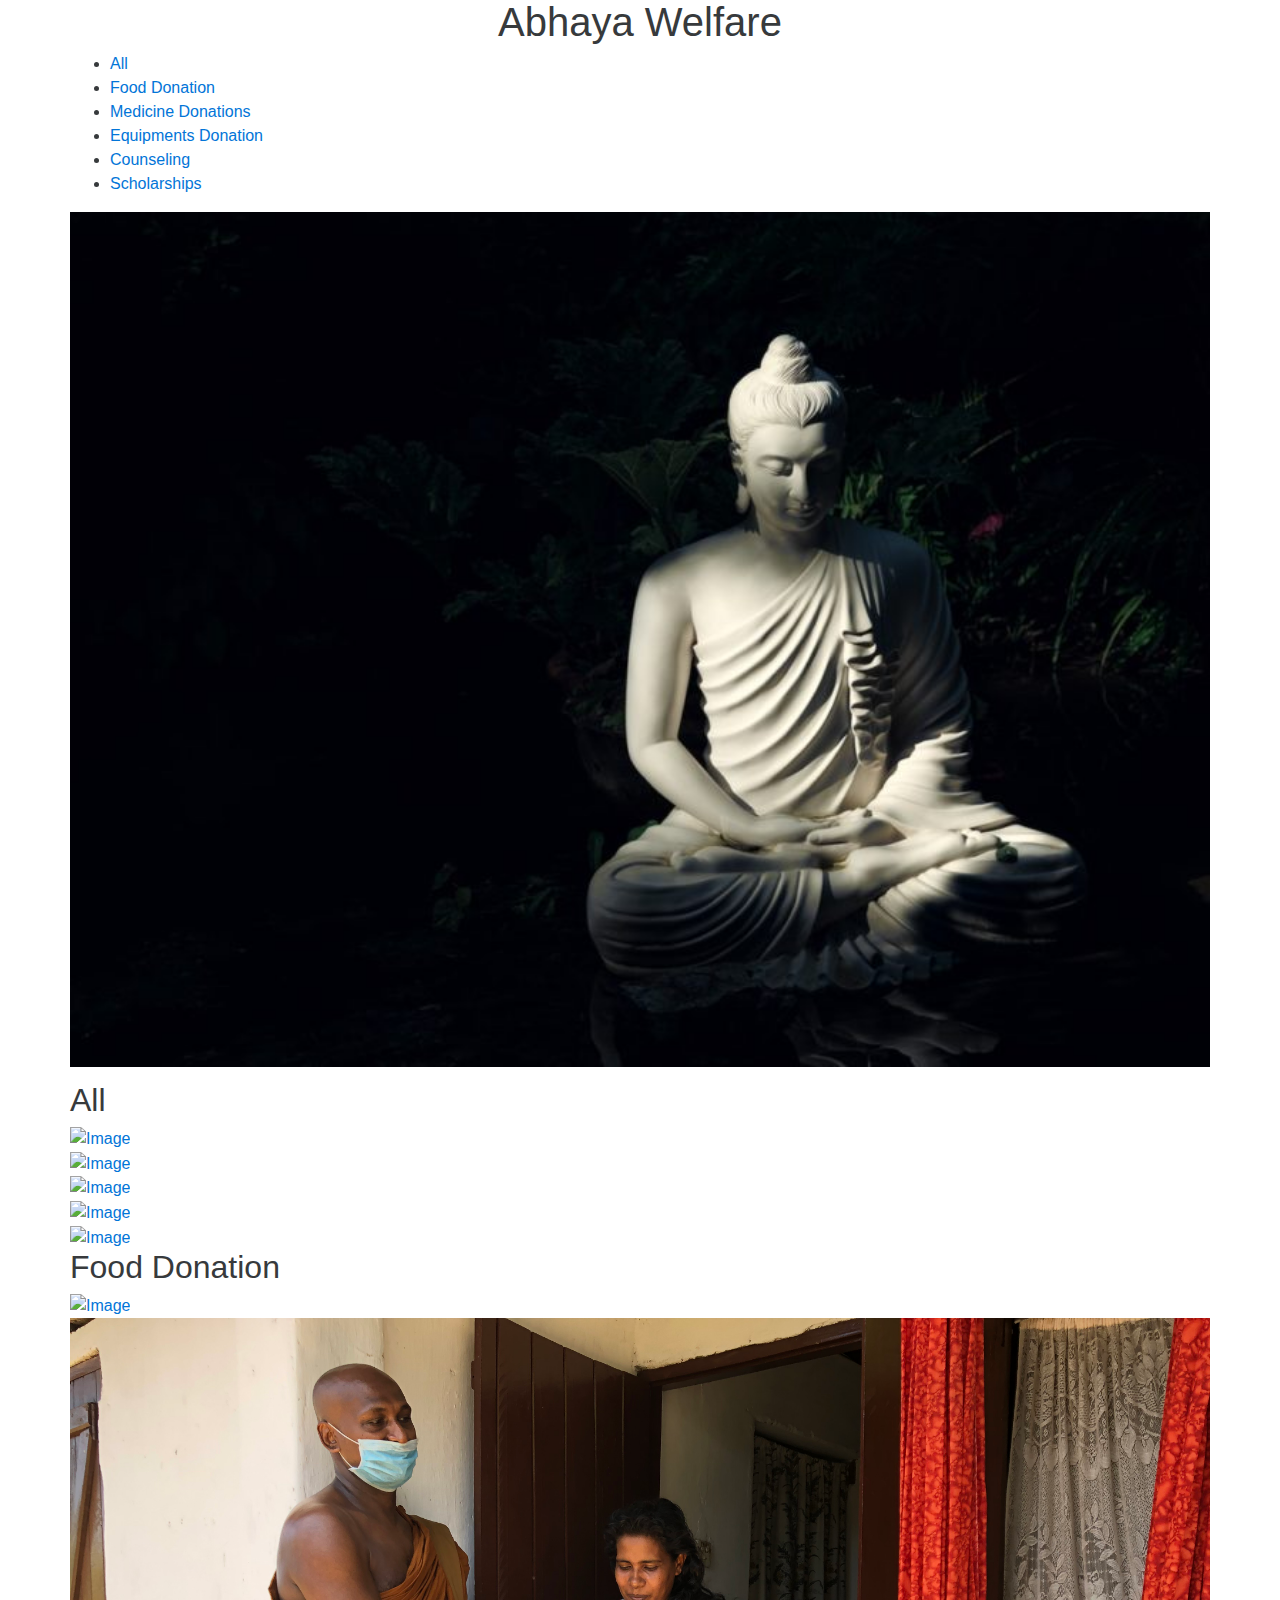
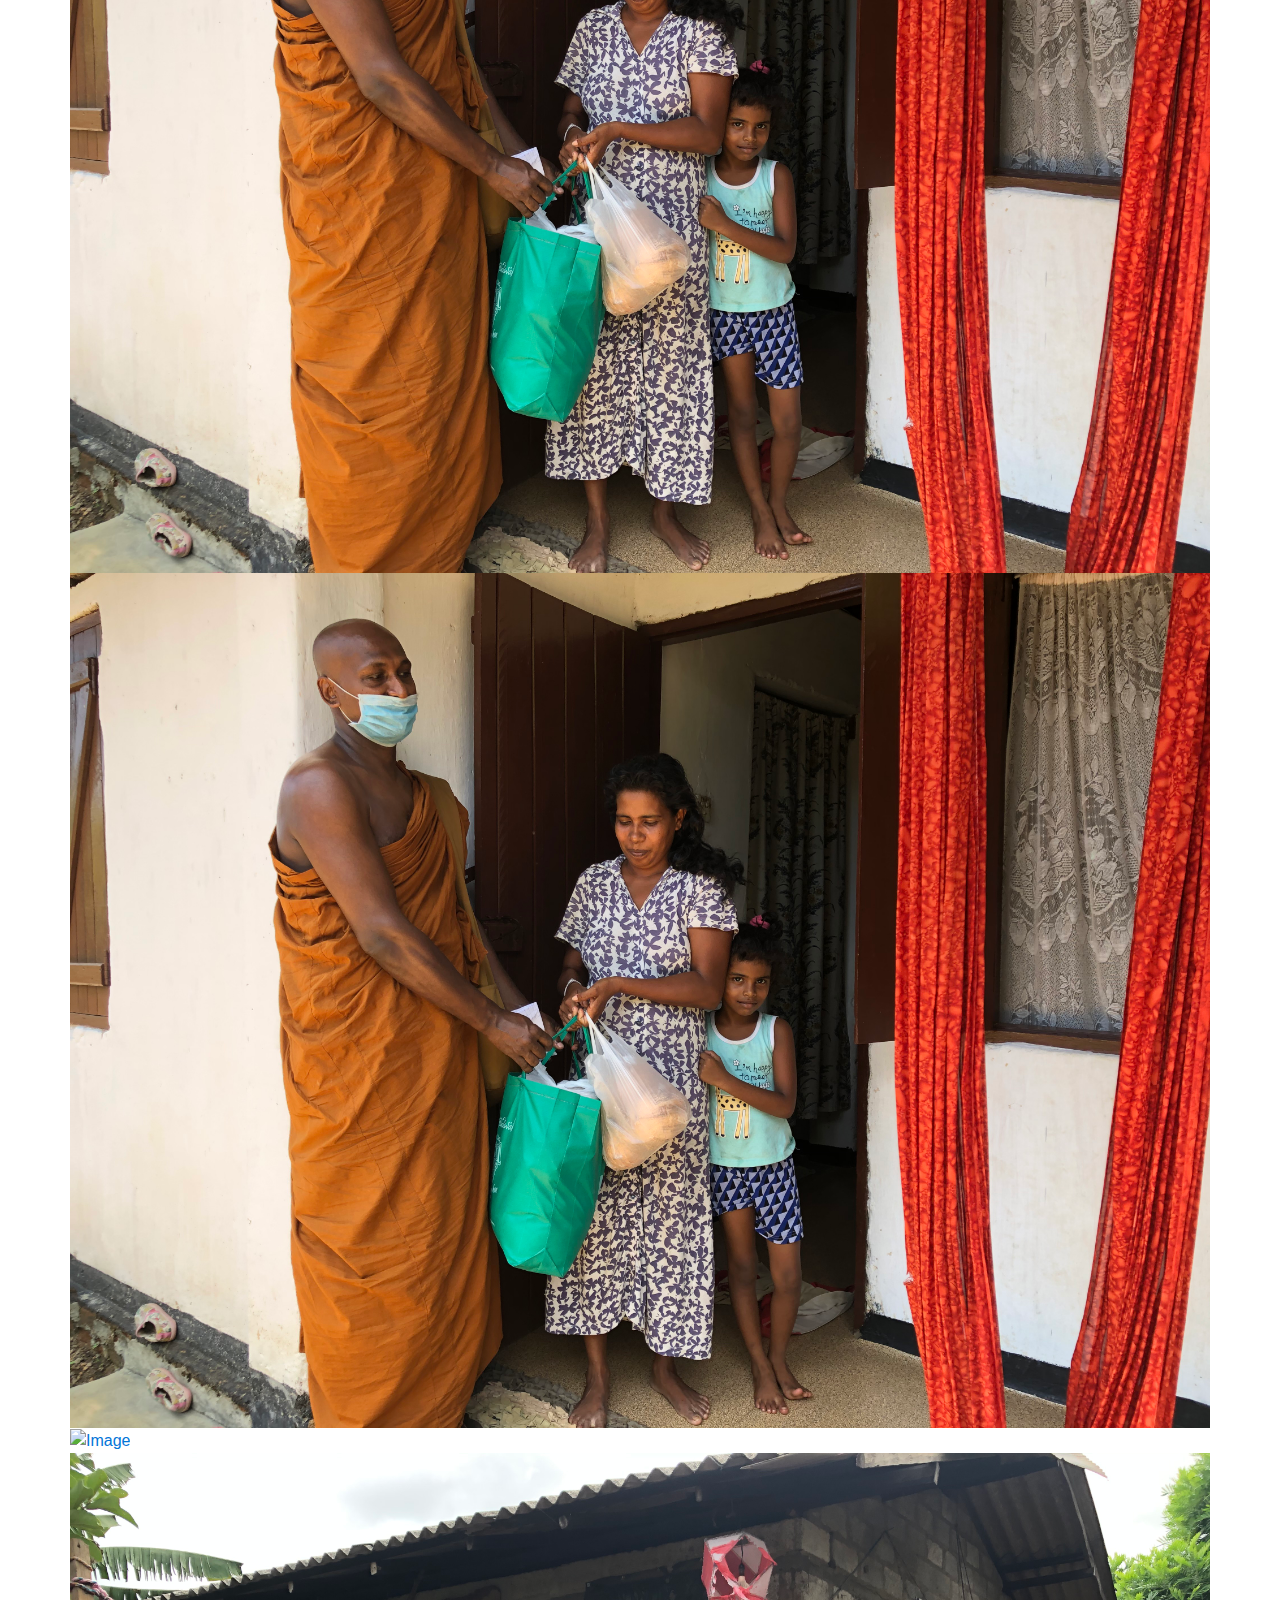
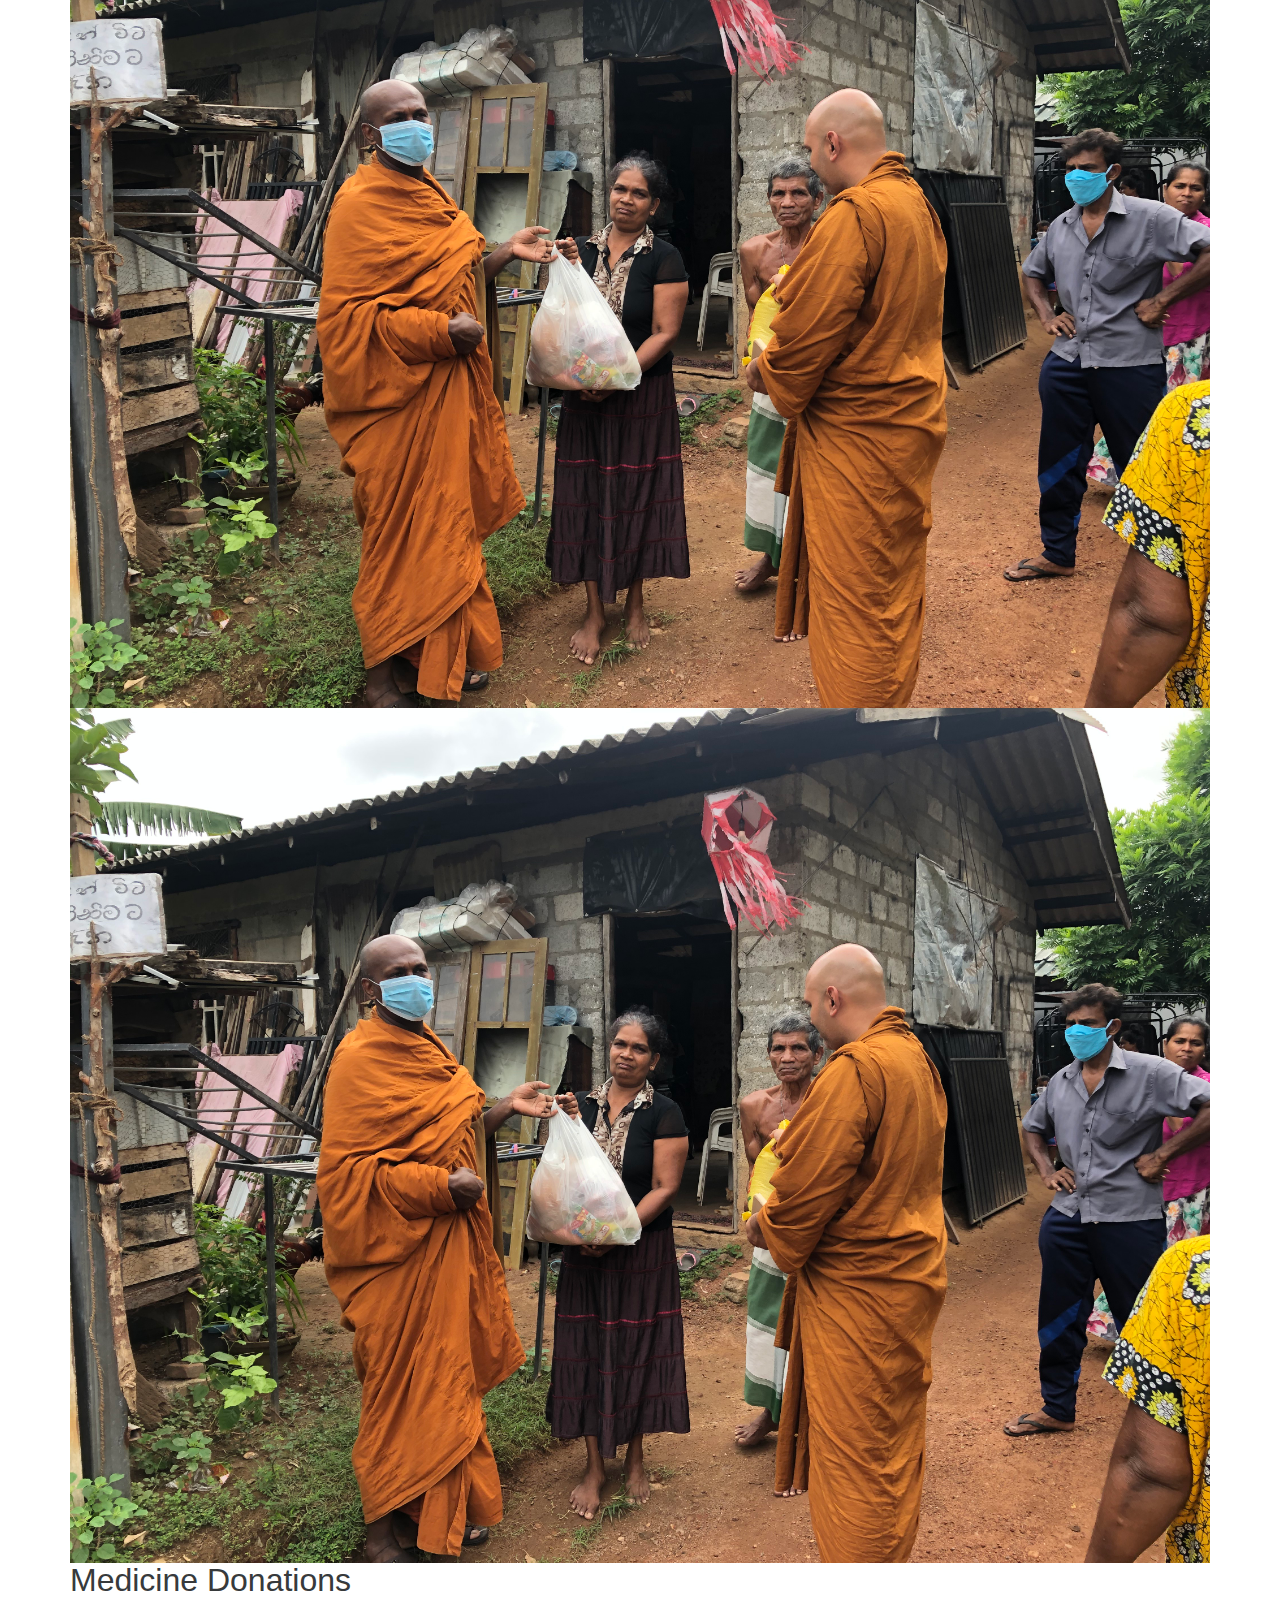
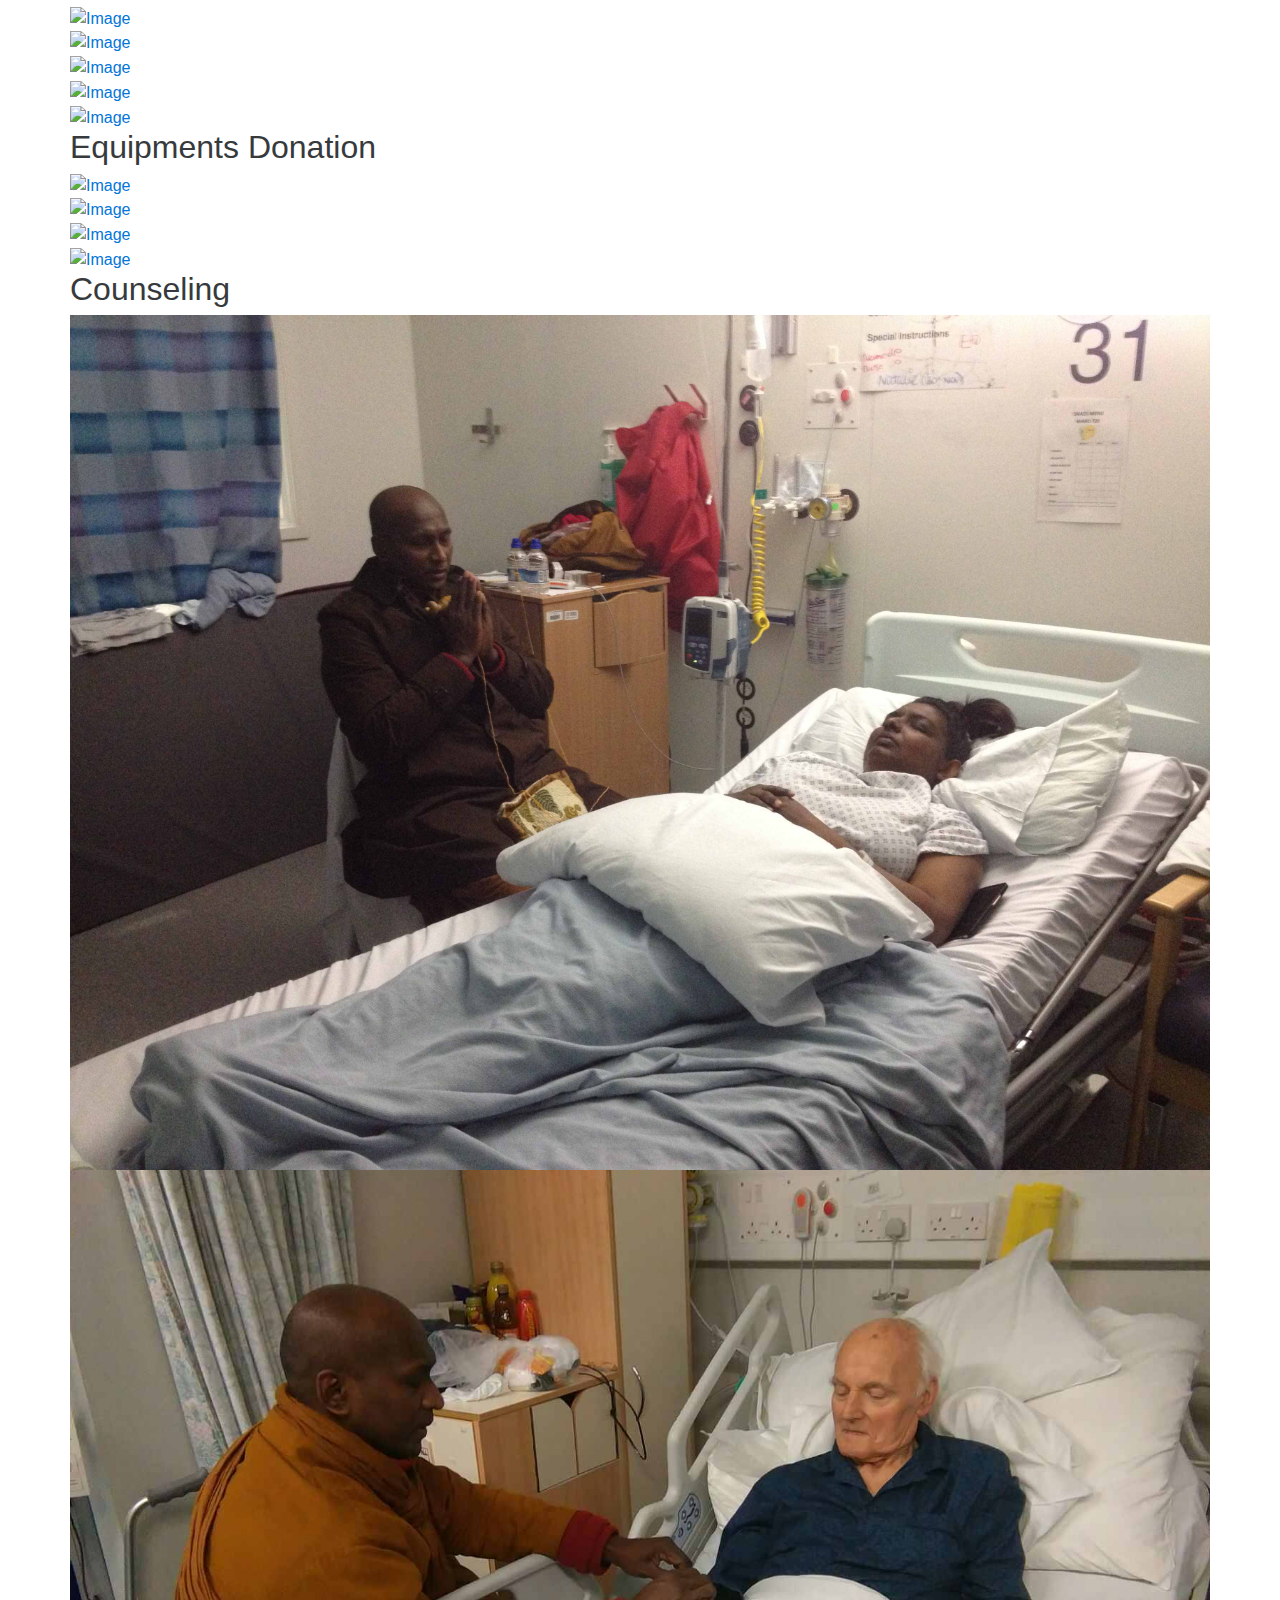
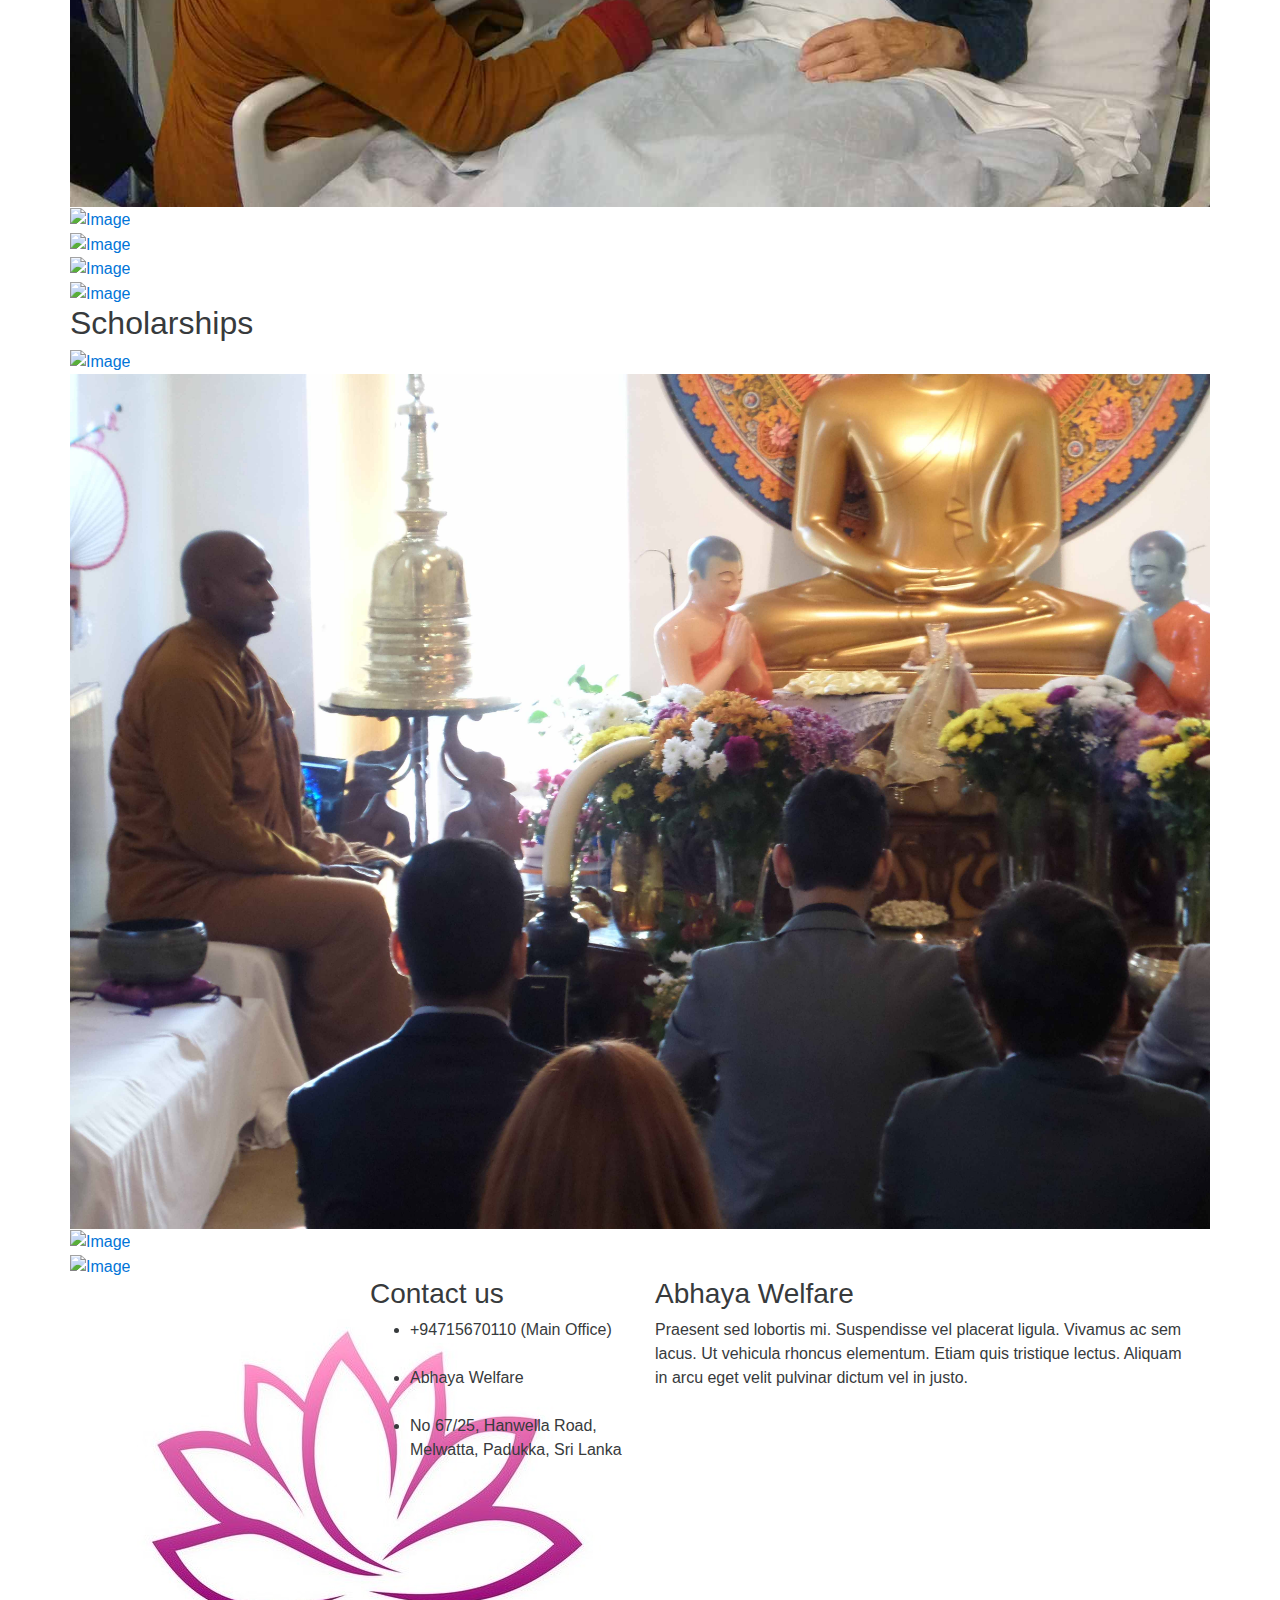
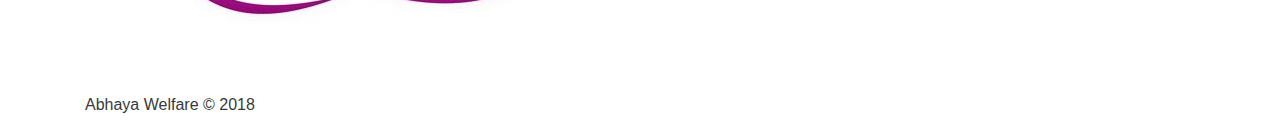
==== gal/index.html @ 3f602002 "gallery page" ====
<!DOCTYPE html>
<html>
<head>
    <meta charset="utf-8">
    <meta http-equiv="X-UA-Compatible" content="IE=edge">
    <meta name="viewport" content="width=device-width, initial-scale=1">

    <title>Abhaya-Welfare_gallery</title>
<!--
Neaty HTML Template
http://www.templatemo.com/tm-501-neaty
-->
    <!-- load stylesheets -->
    <link rel="stylesheet" href="https://fonts.googleapis.com/css?family=Open+Sans:300,400">  <!-- Google web font "Open Sans" -->
    <link rel="stylesheet" href="css/bootstrap.min.css">                                      <!-- Bootstrap style -->
    <link rel="stylesheet" href="css/magnific-popup.css">                                <!-- Magnific pop up style, http://dimsemenov.com/plugins/magnific-popup/ -->
    <link rel="stylesheet" href="E:\Abaya-welfare-main\Abaya_welfare\assets\css\style.css">
    <link rel="stylesheet" href="css/templatemo-style">  
    <link rel='stylesheet' href="assets/css/font-awesome.min.css"/>                                    <!-- Templatemo style -->

    <!-- HTML5 shim and Respond.js for IE8 support of HTML5 elements and media queries -->
    <!-- WARNING: Respond.js doesn't work if you view the page via file:// -->
        <!--[if lt IE 9]>
          <script src="https://oss.maxcdn.com/html5shiv/3.7.2/html5shiv.min.js"></script>
          <script src="https://oss.maxcdn.com/respond/1.4.2/respond.min.js"></script>
          <![endif]-->
</head>
    <body>        
        <div class="container">
            <div class="row">
                <div class="tm-left-right-container">
                    <!-- Left column: logo and menu -->
                    <div class="tm-blue-bg tm-left-column">                        
                        <div class="tm-logo-div text-xs-center">
                            <h1 class="tm-site-name">Abhaya Welfare</h1>
                        </div>
                        <nav class="tm-main-nav">
                            <ul class="tm-main-nav-ul">
                                <li class="tm-nav-item">
                                    <a href="#all" class="tm-nav-item-link">All</a>
                                </li>
                                <li class="tm-nav-item">
                                    <a href="#fd" class="tm-nav-item-link">Food Donation</a>
                                </li>
                                <li class="tm-nav-item">
                                    <a href="#md" class="tm-nav-item-link">Medicine Donations</a>
                                </li>
                                <li class="tm-nav-item">
                                    <a href="#ed" class="tm-nav-item-link">Equipments Donation</a>
                                </li>
                                <li class="tm-nav-item">
                                    <a href="#Counseling" class="tm-nav-item-link">Counseling</a>
                                </li>
                                <li class="tm-nav-item">
                                    <a href="#Scholrships" class="tm-nav-item-link">Scholarships</a>
                                </li>
                            </ul>
                        </nav>                                         
                    </div> <!-- Left column: logo and menu -->
                    
                    <!-- Right column: content -->
                    <div class="tm-right-column">
                        <figure>
                            <img src="img/b2.jpg" alt="Header image" class="img-fluid" style="height: 100%; width: 100%;">    
                        </figure>

                        <div class="tm-content-div">
                            <!-- Welcome section -->
                            <section id="all" class="tm-section">
                                <header><h2 class="tm-blue-text tm-section-title tm-margin-b-30">All</h2></header>
                                <div class="tm-gallery-container tm-gallery-1">
                                    <div class="tm-img-container tm-img-container-1">
                                        <a href="img/d1.jpg"><img src="img/d1.jpg" alt="Image" class="img-fluid tm-img-tn"></a>    
                                    </div>
                                    <div class="tm-img-container tm-img-container-1">
                                        <a href="img/d2.jpg"><img src="img/d2.jpg" alt="Image" class="img-fluid tm-img-tn"></a>    
                                    </div>
                                    <div class="tm-img-container tm-img-container-1">
                                        <a href="img/d3.jpg"><img src="img/d3.jpg" alt="Image" class="img-fluid tm-img-tn"></a>    
                                    </div>
                                    <div class="tm-img-container tm-img-container-1">
                                        <a href="img/d4.jpg"><img src="img/d4.jpg" alt="Image" class="img-fluid tm-img-tn"></a>    
                                    </div>
                                    <div class="tm-img-container tm-img-container-1">
                                        <a href="img/d5.jpg"><img src="img/d5.jpg" alt="Image" class="img-fluid tm-img-tn"></a>    
                                    </div>                                    
                                </div>
                            </section>

                            <!-- About section -->
                            <section id="fd" class="tm-section">
                                <header><h2 class="tm-blue-text tm-section-title tm-margin-b-30">Food Donation</h2></header>
                                <div class="tm-gallery-container tm-gallery-1">
                                    <div class="tm-img-container tm-img-container-1">
                                        <a href="img/d1.jpg"><img src="img/d1.jpg" alt="Image" class="img-fluid tm-img-tn"></a>    
                                    </div>
                                    <div class="tm-img-container tm-img-container-1">
                                        <a href="img/d2.JPG"><img src="img/d3.JPG" alt="Image" class="img-fluid tm-img-tn"></a>    
                                    </div>
                                    <div class="tm-img-container tm-img-container-1">
                                        <a href="img/d3.JPG"><img src="img/d3.JPG" alt="Image" class="img-fluid tm-img-tn"></a>    
                                    </div>
                                    <div class="tm-img-container tm-img-container-1">
                                        <a href="img/d4.JPG"><img src="img/d4.JPG" alt="Image" class="img-fluid tm-img-tn"></a>    
                                    </div>
                                    <div class="tm-img-container tm-img-container-1">
                                        <a href="img/d5.JPG"><img src="img/d5.JPG" alt="Image" class="img-fluid tm-img-tn"></a>    
                                    </div>   
                                    <div class="tm-img-container tm-img-container-1">
                                        <a href="img/d5.JPG"><img src="img/d5.JPG" alt="Image" class="img-fluid tm-img-tn"></a>    
                                    </div>                                  
                                </div>
                            </section>

                            <!-- Gallery One section -->     
                            <section id="md" class="tm-section">
                                <header><h2 class="tm-blue-text tm-section-title tm-margin-b-30">Medicine Donations</h2></header>
                                <div class="tm-gallery-container tm-gallery-1">
                                    <div class="tm-img-container tm-img-container-1">
                                        <a href="img/d6.jpg"><img src="img/d6.jpg" alt="Image" class="img-fluid tm-img-tn"></a>    
                                    </div>
                                    <div class="tm-img-container tm-img-container-1">
                                        <a href="img/d7.jpg"><img src="img/d7.jpg" alt="Image" class="img-fluid tm-img-tn"></a>    
                                    </div>
                                    <div class="tm-img-container tm-img-container-1">
                                        <a href="img/d8.jpg"><img src="img/d8.jpg" alt="Image" class="img-fluid tm-img-tn"></a>    
                                    </div>
                                    <div class="tm-img-container tm-img-container-1">
                                        <a href="img/d9.jpg"><img src="img/d9.jpg" alt="Image" class="img-fluid tm-img-tn"></a>    
                                    </div>
                                    <div class="tm-img-container tm-img-container-1">
                                        <a href="img/d10.jpg"><img src="img/d10.jpg" alt="Image" class="img-fluid tm-img-tn"></a>    
                                    </div>                                    
                                </div>
                            </section>

                            <!-- Second Gallery section -->     
                            <section id="ed" class="tm-section">
                                <header><h2 class="tm-blue-text tm-section-title tm-margin-b-30">Equipments Donation</h2></header>
                                <div class="tm-gallery-container tm-gallery-2">
                                    <div class="tm-img-container tm-img-container-2">
                                        <a href="img/d11.jpg"><img src="img/d11.jpg" alt="Image" class="img-fluid tm-img-tn"></a>    
                                    </div>
                                    <div class="tm-img-container tm-img-container-2">
                                        <a href="img/d12.jpg"><img src="img/d12.jpg" alt="Image" class="img-fluid tm-img-tn"></a>    
                                    </div>
                                    <div class="tm-img-container tm-img-container-2">
                                        <a href="img/d13.jpg"><img src="img/d13.jpg" alt="Image" class="img-fluid tm-img-tn"></a>    
                                    </div>       
                                    <div class="tm-img-container tm-img-container-2">
                                        <a href="img/d13.jpg"><img src="img/d13.jpg" alt="Image" class="img-fluid tm-img-tn"></a>    
                                    </div>                              
                                </div>
                            </section>

                            <!-- Third Gallery section -->     
                            <section id="Counseling" class="tm-section">
                                <header><h2 class="tm-blue-text tm-section-title tm-margin-b-30">Counseling</h2></header>
                                <div class="tm-gallery-container tm-gallery-3">
                                    <div class="tm-img-container tm-img-container-3">
                                        <a href="img/d14.jpg"><img src="img/d14.jpg" alt="Image" class="img-fluid tm-img-tn"></a>    
                                    </div>
                                    <div class="tm-img-container tm-img-container-3">
                                        <a href="img/d15.jpg"><img src="img/d15.jpg" alt="Image" class="img-fluid tm-img-tn"></a>
                                    </div>
                                    <div class="tm-img-container tm-img-container-3">
                                        <a href="img/d16.jpg"><img src="img/d16.jpg" alt="Image" class="img-fluid tm-img-tn"></a>
                                    </div>
                                    <div class="tm-img-container tm-img-container-3">
                                        <a href="img/d17.jpg"><img src="img/d17.jpg" alt="Image" class="img-fluid tm-img-tn"></a>
                                    </div>   
                                    <div class="tm-img-container tm-img-container-2">
                                        <a href="img/d13.jpg"><img src="img/d13.jpg" alt="Image" class="img-fluid tm-img-tn"></a>    
                                    </div>       
                                    <div class="tm-img-container tm-img-container-2">
                                        <a href="img/d13.jpg"><img src="img/d13.jpg" alt="Image" class="img-fluid tm-img-tn"></a>    
                                    </div>                                 
                                </div>
                            </section>

                            <!-- Contact Us section -->
                            <section id="Scholrships" class="tm-section">
                                <header><h2 class="tm-blue-text tm-section-title tm-margin-b-30">Scholarships</h2></header>
                                <div class="tm-gallery-container tm-gallery-3">
                                    <div class="tm-img-container tm-img-container-3">
                                        <a href="img/d18.jpg"><img src="img/d18.jpg" alt="Image" class="img-fluid tm-img-tn"></a>    
                                    </div>
                                    <div class="tm-img-container tm-img-container-3">
                                        <a href="img/d19.jpg"><img src="img/d19.jpg" alt="Image" class="img-fluid tm-img-tn"></a>
                                    </div>
                                    <div class="tm-img-container tm-img-container-3">
                                        <a href="img/d1.jpg"><img src="img/d1.jpg" alt="Image" class="img-fluid tm-img-tn"></a>
                                    </div>
                                    <div class="tm-img-container tm-img-container-3">
                                        <a href="img/d2.jpg"><img src="img/d2.jpg" alt="Image" class="img-fluid tm-img-tn"></a>
                                    </div>                                    
                                </div>
                            </section>
                            
                            <!-- footer
	=======================================================================================================  -->
	<div class="footer-dark">
        <footer>
            <div class="container">
                <div class="row">
                    <div class="col-sm-6 col-md-3 item">
                        <img src="img\logo1x.jpg" alt="" style="padding-right: 20px; padding-left: 20px;">
                    </div>
                    <div class="col-sm-6 col-md-3 item">
                        <h3>Contact us</h3>
                        <ul>
                            <li>+94715670110 (Main Office)</li><br>
                            <li>Abhaya Welfare</li><br>
                            <li>No 67/25, Hanwella Road, Melwatta, Padukka, Sri Lanka</li>
                        </ul>
                    </div>
                    <div class="col-md-6 item text">
                        <h3>Abhaya Welfare</h3>
                        <p>Praesent sed lobortis mi. Suspendisse vel placerat ligula. Vivamus ac sem lacus. Ut vehicula rhoncus elementum. Etiam quis tristique lectus. Aliquam in arcu eget velit pulvinar dictum vel in justo.</p>
                    </div>
                    <section id="credits" class="text-center">
						<span class="social wow zoomIn">
						<a href="#"><i class="fa fa-facebook"></i></a>
						<a href="#"><i class="fa fa-twitter"></i></a>
						<a href="#"><i class="fa fa-skype"></i></a>
						<a href="#"><i class="fa fa-linkedin"></i></a>
						<a href="#"><i class="fa fa-pinterest"></i></a>
						<a href="#"><i class="fa fa-google-plus"></i></a>
						</span>
					</section>
                </div>
                <p class="copyright">Abhaya Welfare © 2018</p>
            </div>
        </footer>
    </div>

                        </div>  
                        
                    </div> <!-- Right column: content -->
                </div>
            </div> <!-- row -->
        </div> <!-- container -->            
        


        <!-- load JS files -->
        <script src="js/jquery-1.11.3.min.js"></script>             <!-- jQuery (https://jquery.com/download/) -->
        <script src="js/jquery.magnific-popup.min.js"></script>     <!-- Magnific pop-up (http://dimsemenov.com/plugins/magnific-popup/) -->
        <script src="js/jquery.singlePageNav.min.js"></script>      <!-- Single Page Nav (https://github.com/ChrisWojcik/single-page-nav) -->
        <script>     
       
            $(document).ready(function(){

                // Single page nav
                $('.tm-main-nav').singlePageNav({
                    'currentClass' : "active",
                    offset : 20
                });

                // Magnific pop up
                $('.tm-gallery-1').magnificPopup({
                  delegate: 'a', // child items selector, by clicking on it popup will open
                  type: 'image',
                  gallery: {enabled:true}
                  // other options
                }); 

                $('.tm-gallery-2').magnificPopup({
                  delegate: 'a', // child items selector, by clicking on it popup will open
                  type: 'image',
                  gallery: {enabled:true}
                  // other options
                }); 

                $('.tm-gallery-3').magnificPopup({
                  delegate: 'a', // child items selector, by clicking on it popup will open
                  type: 'image',
                  gallery: {enabled:true}
                  // other options
                }); 

                $('.tm-current-year').text(new Date().getFullYear());                
            });
        </script>             
</body>
</html>
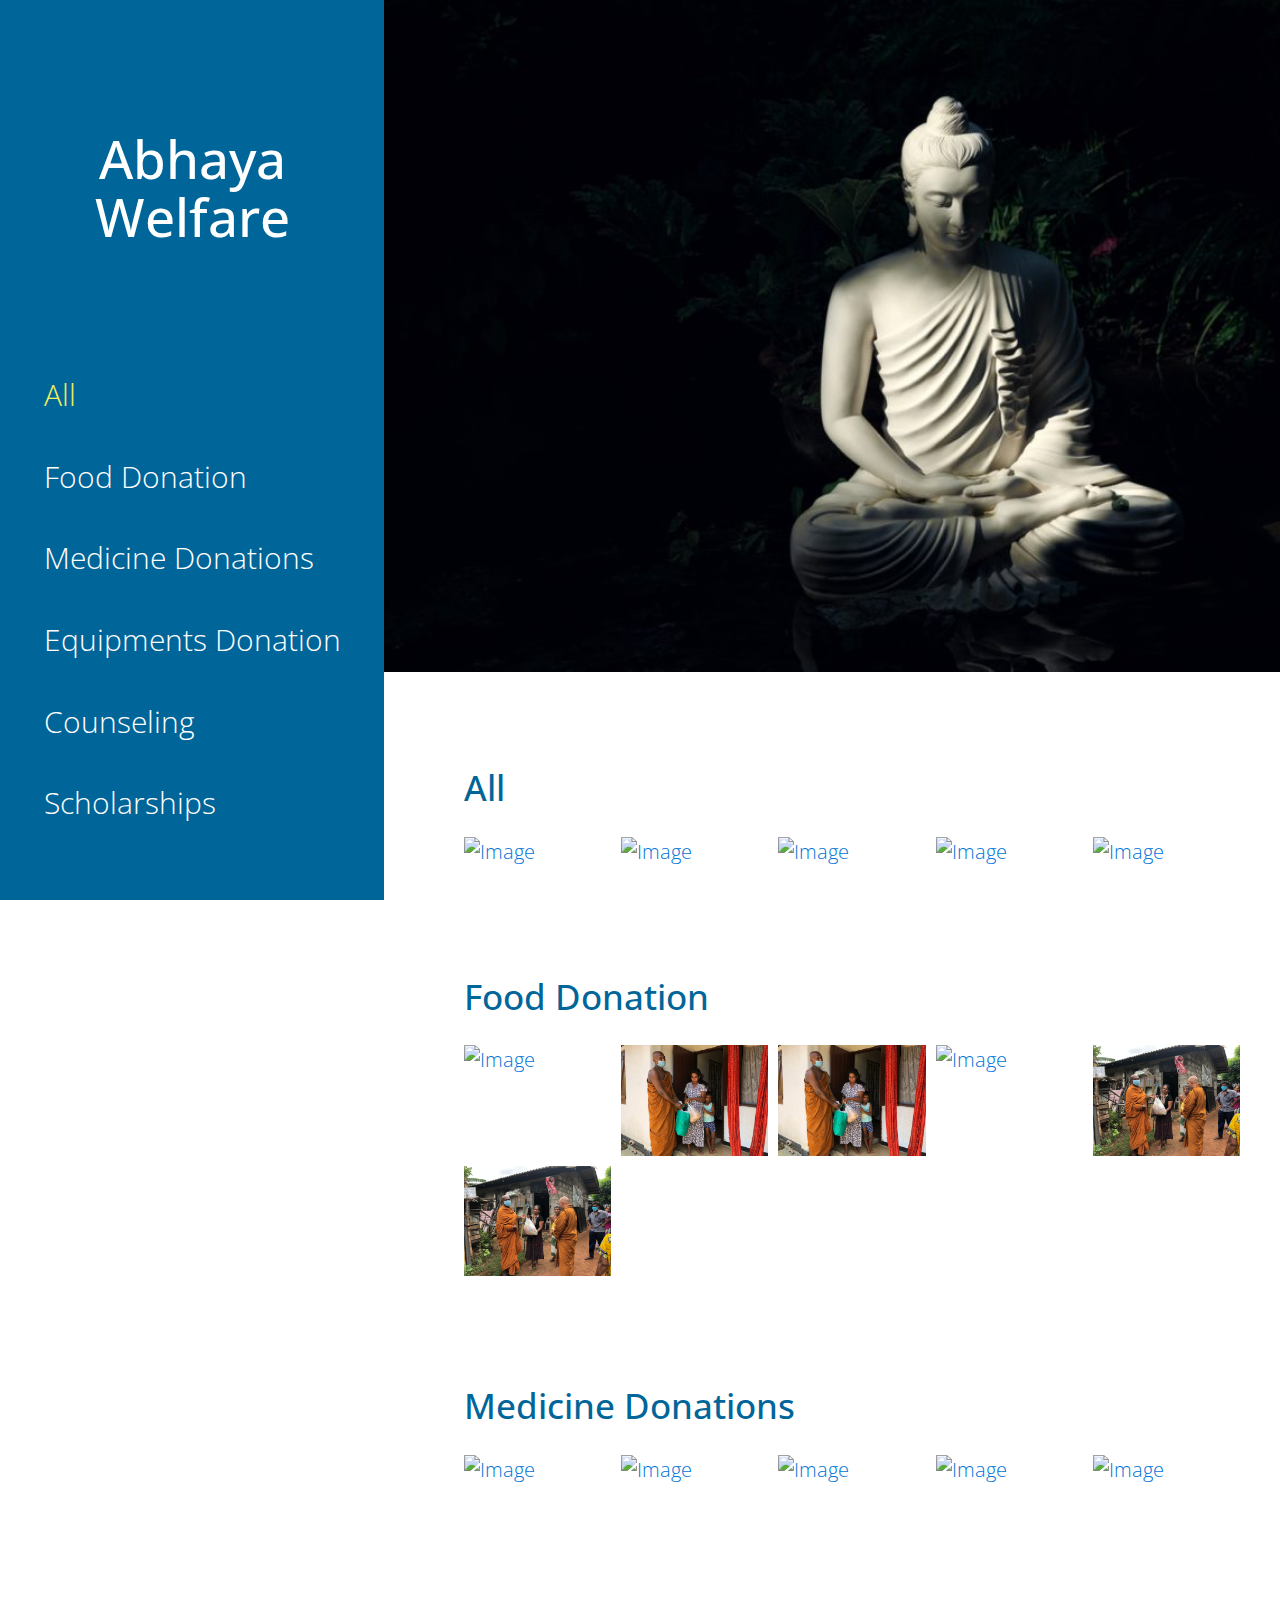
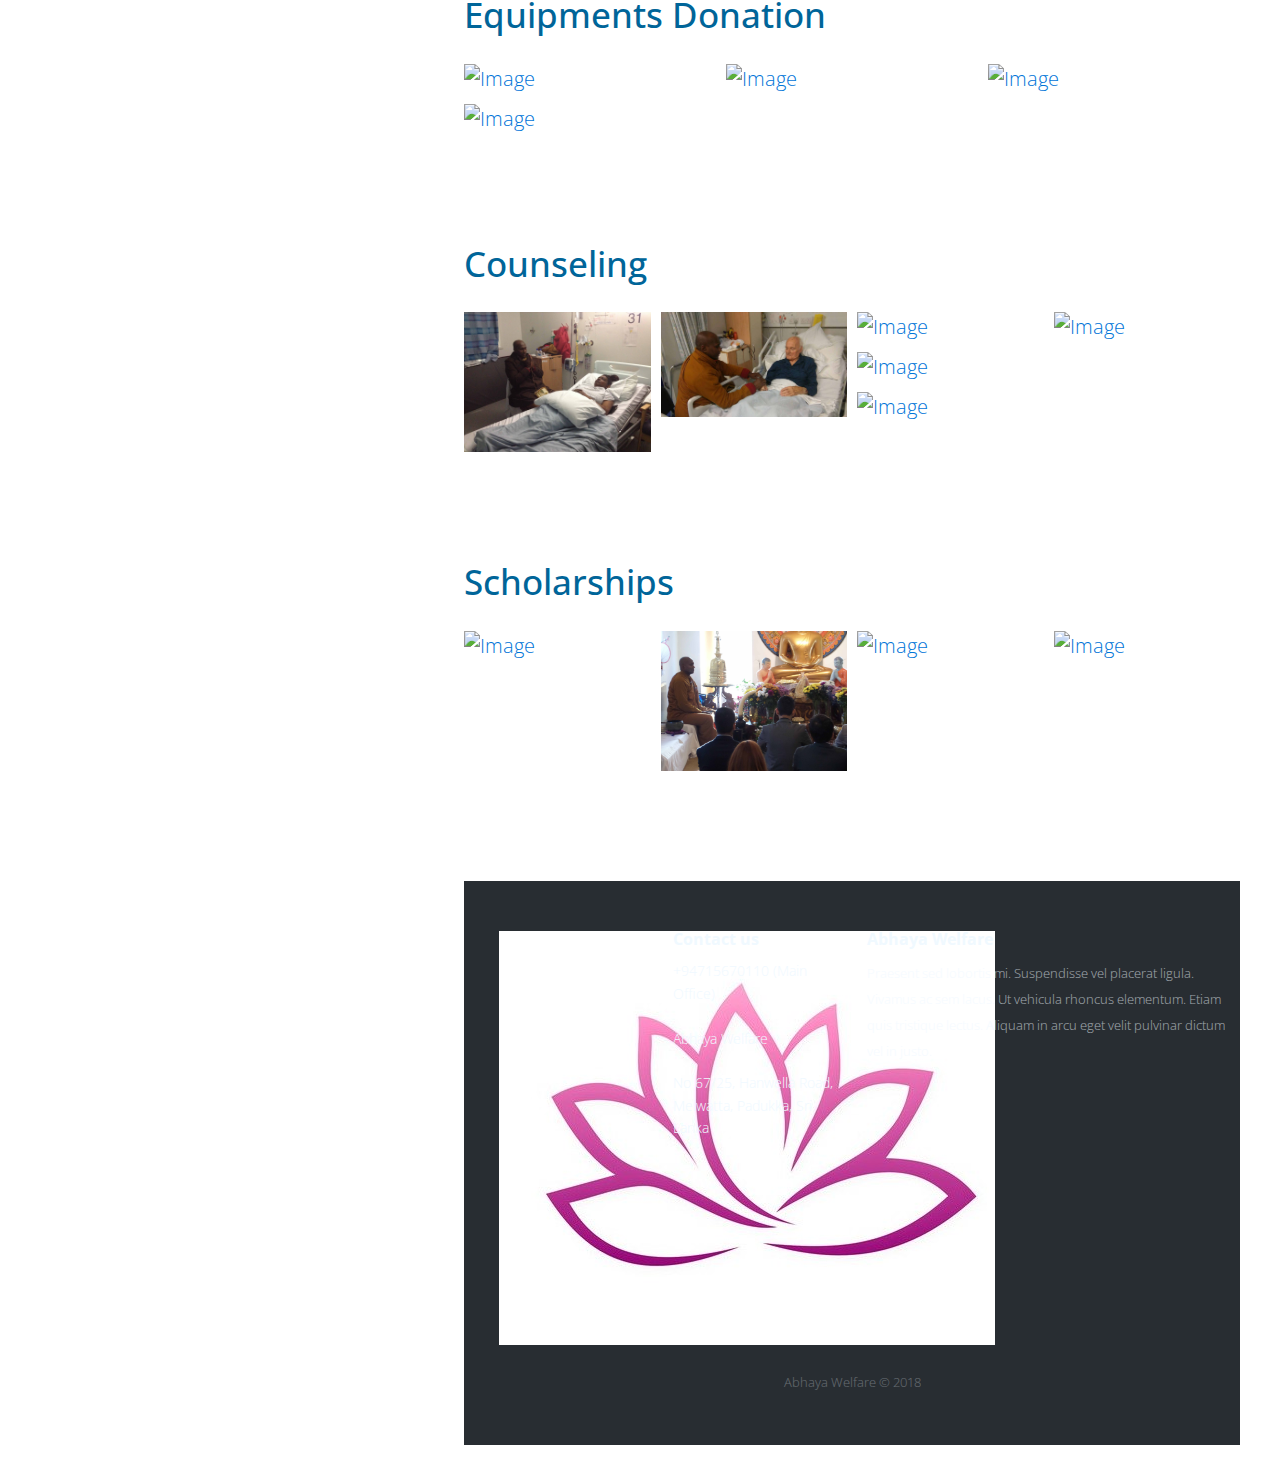
==== commit 6f0b1538: "Update index.html" ====
--- a/gal/index.html
+++ b/gal/index.html
@@ -15,7 +15,7 @@
     <link rel="stylesheet" href="css/bootstrap.min.css">                                      <!-- Bootstrap style -->
     <link rel="stylesheet" href="css/magnific-popup.css">                                <!-- Magnific pop up style, http://dimsemenov.com/plugins/magnific-popup/ -->
     <link rel="stylesheet" href="E:\Abaya-welfare-main\Abaya_welfare\assets\css\style.css">
-    <link rel="stylesheet" href="css/templatemo-style">  
+    <link rel="stylesheet" href="css/templatemo-style.css">  
     <link rel='stylesheet' href="assets/css/font-awesome.min.css"/>                                    <!-- Templatemo style -->
 
     <!-- HTML5 shim and Respond.js for IE8 support of HTML5 elements and media queries -->
@@ -283,4 +283,4 @@
             });
         </script>             
 </body>
-</html>+</html>
--- a/gal/css/templatemo-style.css
+++ b/gal/css/templatemo-style.css
@@ -0,0 +1,376 @@
+/*
+
+Neaty HTML Template
+
+http://www.templatemo.com/tm-501-neaty
+
+*/
+body {
+	font-family: 'Open Sans', Helvetica, Arial, sans-serif;
+	font-size: 20px;
+	font-weight: 300;
+	overflow-x: hidden;
+}
+
+a, button { transition: all 0.3s ease; }
+a:hover,
+a:focus {
+	text-decoration: none;
+	outline: none;
+}
+
+.row { display: block; }
+.tm-left-right-container { width: 100%; }
+
+.tm-blue-bg {
+	background-color: #006599;
+	color: white;
+}
+
+.tm-blue-text {	color: #006599; }
+.tm-blue-bg a {	color: white; }
+
+.tm-site-name {
+	font-size: 4rem;
+	margin-top: 20px;
+}
+
+.tm-logo-div { 
+	padding-top: 40px; 
+	padding-bottom: 40px;
+}
+
+.tm-main-nav { display: none; }
+
+.tm-main-nav-ul {
+	display: inline-block;
+	padding-left: 0;
+}
+
+.tm-section { margin-bottom: 60px; }
+.tm-welcome-title {	font-size: 2.4rem; }
+.tm-section-title {	font-size: 2.2rem; }
+.tm-content-div { padding: 40px; }
+.tm-margin-b-45 { margin-bottom: 45px; }
+.tm-margin-b-30 { margin-bottom: 30px; }
+p { line-height: 2; }
+
+.tm-button {
+	background-color: #006599;
+	border: none;
+	color: white;
+	cursor: pointer;
+	display: inline-block;
+	font-size: 1.4rem;	
+	padding: 18px 35px;
+}
+
+.tm-button-wide { padding: 18px 40px; }
+
+.tm-button:hover,
+.tm-button:active,
+.tm-button:focus {
+	background-color: #2790c6;
+	color: white;
+}
+
+.tm-nav-item:hover a,
+.tm-nav-item:active a,
+.tm-nav-item:focus a,
+.tm-nav-item-link.active {
+	color: #f4ef5e;
+}
+
+.tm-about-img-container { margin-top: 50px; }
+
+.tm-gallery-container {
+	overflow: auto;
+	margin-left: -5px;
+	margin-right: -5px;
+}
+
+.tm-img-container {	float: left; }
+
+.tm-img-container-1,
+.tm-img-container-2,
+.tm-img-container-3 { 
+	margin-bottom: 10px;
+	width: 50%; 
+}
+
+.tm-img-tn {
+	padding-left: 5px;
+	padding-right: 5px;
+}
+
+.tm-img-tn {
+	display: block;
+	margin: 0 auto;
+}
+
+.tm-contact-right { margin-top: 40px; }
+
+.form-control {
+	border-color: #0a6697;
+	border-radius: 0;
+	color: #4286ab;
+	font-family: 'Open Sans', Helvetica, Arial, sans-serif;
+	font-size: 1.3rem;
+}
+
+input::-webkit-input-placeholder,
+textarea::-webkit-input-placeholder {
+	color: #4286ab !important;
+}
+ 
+input:-moz-placeholder,
+textarea:-moz-placeholder { /* Firefox 18- */
+	color: #4286ab !important;  
+}
+ 
+input::-moz-placeholder,
+textarea::-moz-placeholder {  /* Firefox 19+ */
+	color: #4286ab !important;  
+}
+ 
+input:-ms-input-placeholder,
+textarea:-ms-input-placeholder {  
+	color: #4286ab !important;  
+}
+
+.tm-contact-right {	padding-left: 15px; }
+.tm-copyright-p { margin-bottom: 0; }
+
+/* Media Queries */
+@media (min-width: 576px) {
+	.container { width: 100%; }
+	.tm-site-name { margin-top: 35px; }
+	.tm-welcome-title { font-size: 3rem; }
+	.tm-img-container-1 { width: 20%; }
+	.tm-img-container-2 { width: 33.3334%; }
+	.tm-img-container-3 { width: 25%; }
+}
+
+@media (min-width: 768px) {
+	.tm-about-img-container { margin-top: 0; }
+}
+
+@media (min-width: 992px) {
+	.tm-main-nav {
+		display: flex;
+		justify-content: center;
+	}
+
+	.tm-left-column { 
+		position: fixed; 
+		height: 100%;
+	}
+
+	.container { width: 100%; }
+	.tm-left-column { width: 30%; }
+
+	.tm-right-column {
+		float: right;
+		width: 70%;
+	}
+
+	.tm-nav-item {
+		cursor: pointer;
+		font-size: 1.5rem;
+		list-style: none;
+		padding: 18px 30px;
+		transition: all 0.3s ease;
+	}
+
+	.tm-site-name {
+	    font-size: 3.3rem;
+	    margin-top: 30px;
+	}
+
+	.tm-logo-div {
+	    padding-top: 50px;
+	    padding-bottom: 50px;
+	}
+
+	.tm-section { margin-bottom: 100px; }
+
+	.tm-content-div { padding: 80px 40px 30px 80px;	}
+
+	.tm-img-container-1 {
+		margin-bottom: 10px;
+		width: 33.3334%;
+	}
+
+	.tm-img-container-2 {
+		margin-bottom: 10px;
+		width: 50%;
+	}
+
+	.tm-img-container-3 {
+		margin-bottom: 10px;
+		width: 33.3333%;
+	}
+
+	.tm-contact-right { margin-top: 0; }
+}
+
+@media (min-width: 1200px) {		
+	.container { width: 100%; }	
+	.tm-button-wide { padding: 18px 68px; }
+	.tm-img-container-1 { width: 20%; }
+	.tm-img-container-2 { width: 33.3333%; }
+	.tm-img-container-3 { width: 25%; }
+	.tm-contact-right { padding-left: 42px; }
+}
+
+@media (min-width: 1500px) {	
+	.container { width: 100%; }
+	p { margin-bottom: 30px; }
+
+	.tm-gallery-container {
+		overflow: auto;
+		margin-left: -10px;
+		margin-right: -10px;
+	}
+
+	.tm-img-tn {
+		padding-left: 10px;
+		padding-right: 10px;
+	}
+}
+
+@media (min-width: 1800px) {
+	.container,
+	.tm-left-right-container {
+	    width: 100%;
+	}
+
+	p { margin-bottom: 36px; }
+
+	.tm-gallery-container {
+		overflow: auto;
+		margin-left: -10px;
+		margin-right: -10px;
+	}
+
+	.tm-img-container-1 { width: 20%; }
+
+	.tm-img-tn {
+		padding-left: 10px;
+		padding-right: 10px;
+	}
+}
+
+@media (max-height: 860px) {
+	.tm-logo-div {
+	    padding-top: 45px;
+	    padding-bottom: 20px;
+	}
+
+	.tm-nav-item { font-size: 1.4rem; }
+
+	.tm-site-name {
+		font-size: 2.4rem;
+		margin-top: 10px;
+	}
+}
+
+@media (min-height: 859px) {
+	.tm-logo-div {
+	    padding-top: 100px;
+	    padding-bottom: 100px;
+	}
+
+	.tm-nav-item { font-size: 1.9rem; }
+}
+/* footer */
+.footer-dark {
+	padding:50px 0;
+	color:#f0f9ff;
+	background-color:#282d32;
+  }
+  
+  .footer-dark h3 {
+	margin-top:0;
+	margin-bottom:12px;
+	font-weight:bold;
+	font-size:16px;
+  }
+  
+  .footer-dark ul {
+	padding:0;
+	list-style:none;
+	line-height:1.6;
+	font-size:14px;
+	margin-bottom:0;
+  }
+  
+  .footer-dark ul a {
+	color:inherit;
+	text-decoration:none;
+	opacity:0.6;
+  }
+  
+  .footer-dark ul a:hover {
+	opacity:0.8;
+  }
+  
+  @media (max-width:767px) {
+	.footer-dark .item:not(.social) {
+	  text-align:center;
+	  padding-bottom:20px;
+	}
+  }
+  
+  .footer-dark .item.text {
+	margin-bottom:36px;
+  }
+  
+  @media (max-width:767px) {
+	.footer-dark .item.text {
+	  margin-bottom:0;
+	}
+  }
+  
+  .footer-dark .item.text p {
+	opacity:0.6;
+	margin-bottom:0;
+	font-size: small;
+  }
+  
+  .footer-dark .item.social {
+	text-align:center;
+  }
+  
+  @media (max-width:991px) {
+	.footer-dark .item.social {
+	  text-align:center;
+	  margin-top:20px;
+	}
+  }
+  
+  .footer-dark .item.social > a {
+	font-size:20px;
+	width:36px;
+	height:36px;
+	line-height:36px;
+	display:inline-block;
+	text-align:center;
+	border-radius:50%;
+	box-shadow:0 0 0 1px rgba(255,255,255,0.4);
+	margin:0 8px;
+	color:#fff;
+	opacity:0.75;
+  }
+  
+  .footer-dark .item.social > a:hover {
+	opacity:0.9;
+  }
+  
+  .footer-dark .copyright {
+	text-align:center;
+	padding-top:24px;
+	opacity:0.3;
+	font-size:13px;
+	margin-bottom:0;
+  }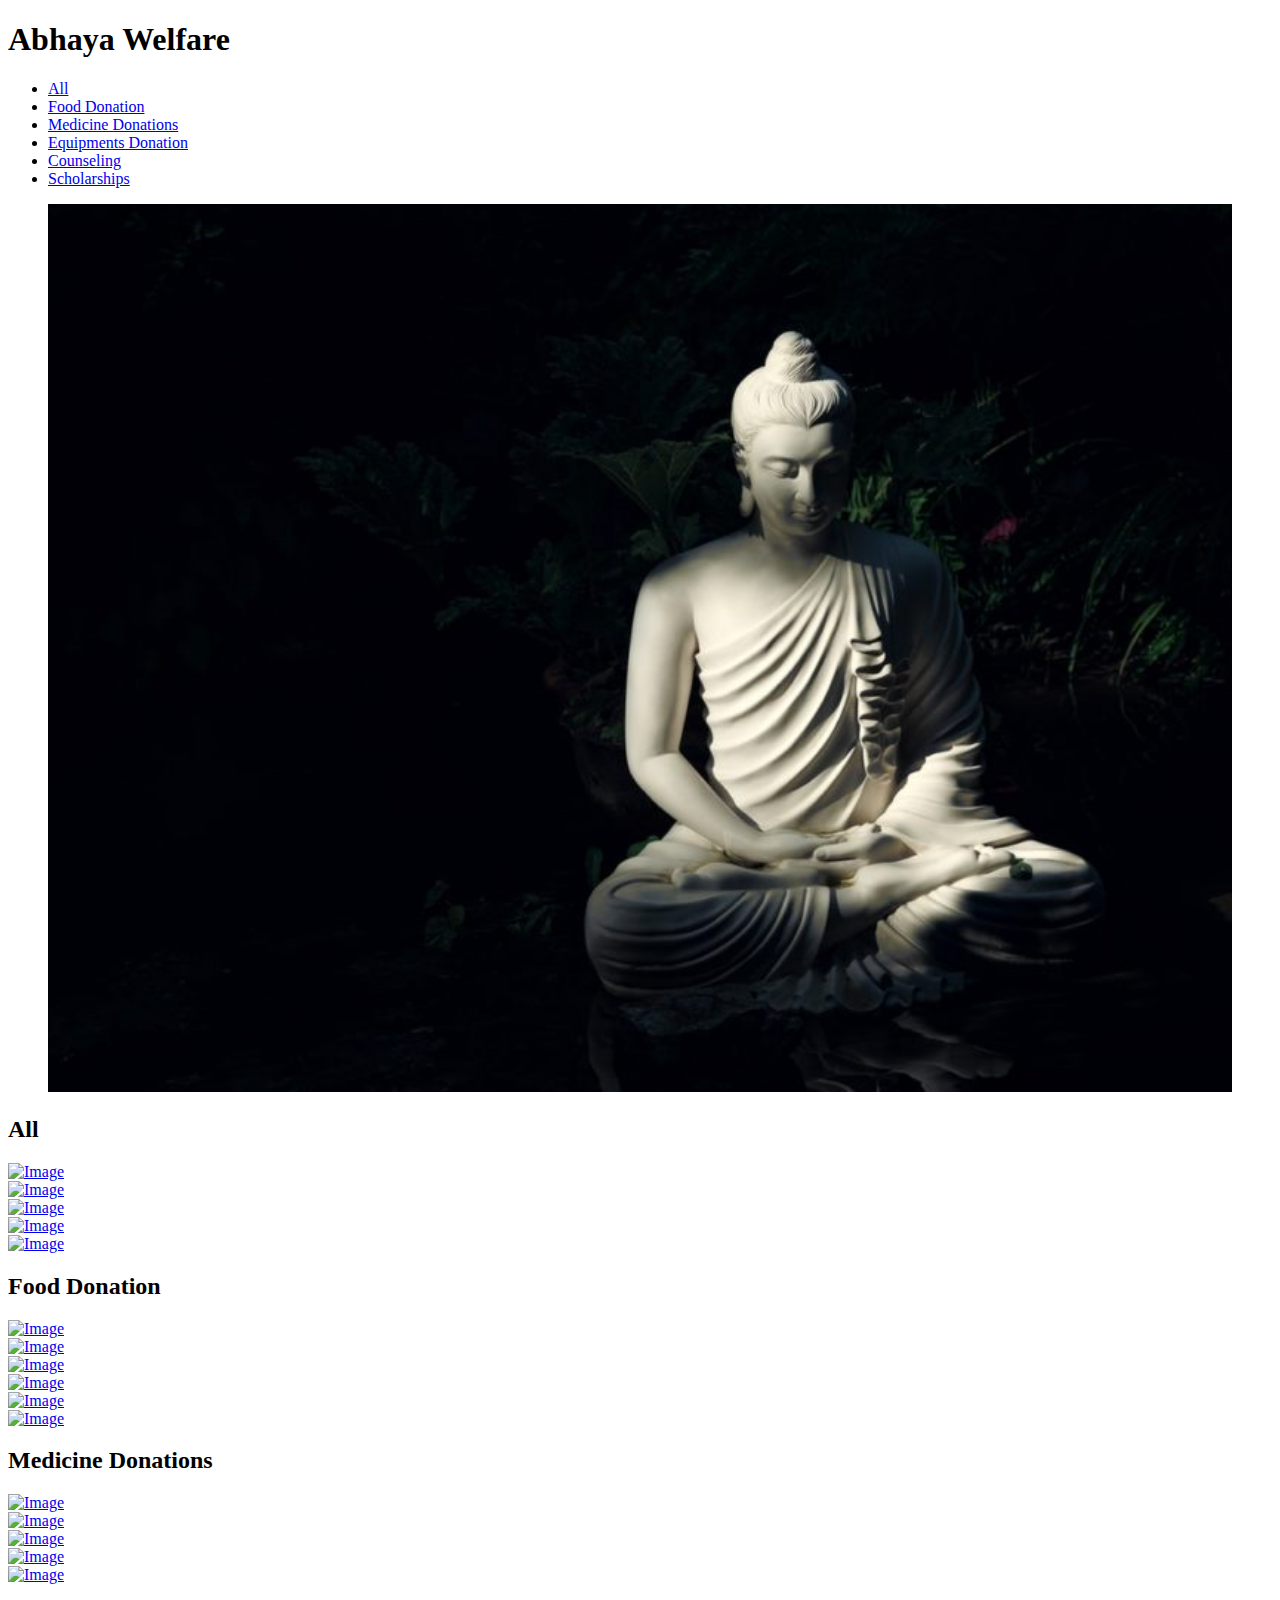
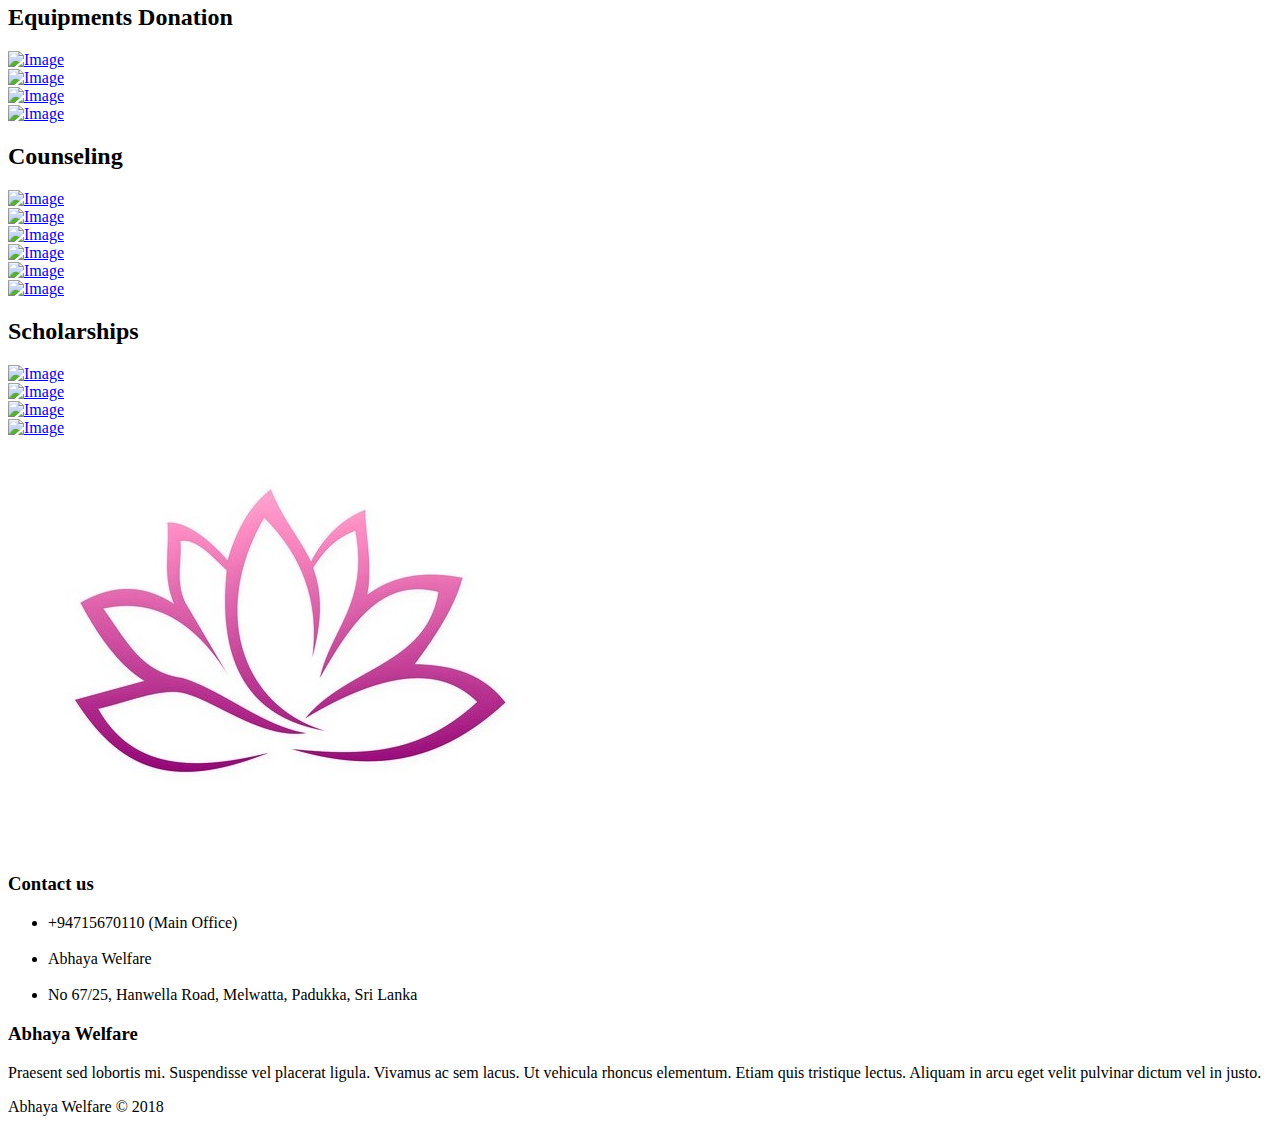
==== commit 6daf8b00: "update image paths and css paths" ====
--- a/gal/index.html
+++ b/gal/index.html
@@ -12,11 +12,11 @@
 -->
     <!-- load stylesheets -->
     <link rel="stylesheet" href="https://fonts.googleapis.com/css?family=Open+Sans:300,400">  <!-- Google web font "Open Sans" -->
-    <link rel="stylesheet" href="css/bootstrap.min.css">                                      <!-- Bootstrap style -->
-    <link rel="stylesheet" href="css/magnific-popup.css">                                <!-- Magnific pop up style, http://dimsemenov.com/plugins/magnific-popup/ -->
-    <link rel="stylesheet" href="E:\Abaya-welfare-main\Abaya_welfare\assets\css\style.css">
-    <link rel="stylesheet" href="css/templatemo-style.css">  
-    <link rel='stylesheet' href="assets/css/font-awesome.min.css"/>                                    <!-- Templatemo style -->
+    <link rel="stylesheet" href="https://github.com/nethmi1234/AbhayaWelfareFoundation/tree/main/gal/css/bootstrap.min.css">                                      <!-- Bootstrap style -->
+    <link rel="stylesheet" href="https://github.com/nethmi1234/AbhayaWelfareFoundation/tree/main/gal/css/magnific-popup.css">                                <!-- Magnific pop up style, http://dimsemenov.com/plugins/magnific-popup/ -->
+    <link rel="stylesheet" href="https://github.com/nethmi1234/AbhayaWelfareFoundation/tree/main/Abaya-welfare/assets/css/style.css">
+    <link rel="stylesheet" href="https://github.com/nethmi1234/AbhayaWelfareFoundation/tree/main/gal/css/templatemo-style.css">  
+    <link rel='stylesheet' href="https://github.com/nethmi1234/AbhayaWelfareFoundation/tree/main/Abaya-welfare/assets/css/font-awesome.min.css">                                    <!-- Templatemo style -->
 
     <!-- HTML5 shim and Respond.js for IE8 support of HTML5 elements and media queries -->
     <!-- WARNING: Respond.js doesn't work if you view the page via file:// -->
@@ -70,19 +70,19 @@
                                 <header><h2 class="tm-blue-text tm-section-title tm-margin-b-30">All</h2></header>
                                 <div class="tm-gallery-container tm-gallery-1">
                                     <div class="tm-img-container tm-img-container-1">
-                                        <a href="img/d1.jpg"><img src="img/d1.jpg" alt="Image" class="img-fluid tm-img-tn"></a>    
-                                    </div>
-                                    <div class="tm-img-container tm-img-container-1">
-                                        <a href="img/d2.jpg"><img src="img/d2.jpg" alt="Image" class="img-fluid tm-img-tn"></a>    
-                                    </div>
-                                    <div class="tm-img-container tm-img-container-1">
-                                        <a href="img/d3.jpg"><img src="img/d3.jpg" alt="Image" class="img-fluid tm-img-tn"></a>    
-                                    </div>
-                                    <div class="tm-img-container tm-img-container-1">
-                                        <a href="img/d4.jpg"><img src="img/d4.jpg" alt="Image" class="img-fluid tm-img-tn"></a>    
-                                    </div>
-                                    <div class="tm-img-container tm-img-container-1">
-                                        <a href="img/d5.jpg"><img src="img/d5.jpg" alt="Image" class="img-fluid tm-img-tn"></a>    
+                                        <a href="https://github.com/nethmi1234/AbhayaWelfareFoundation/tree/main/gal/img/d1.jpg"><img src="https://github.com/nethmi1234/AbhayaWelfareFoundation/tree/main/gal/img/d1.jpg" alt="Image" class="img-fluid tm-img-tn"></a>    
+                                    </div>
+                                    <div class="tm-img-container tm-img-container-1">
+                                        <a href="https://github.com/nethmi1234/AbhayaWelfareFoundation/tree/main/gal/img/d2.jpg"><img src="https://github.com/nethmi1234/AbhayaWelfareFoundation/tree/main/gal/img/d2.jpg" alt="Image" class="img-fluid tm-img-tn"></a>    
+                                    </div>
+                                    <div class="tm-img-container tm-img-container-1">
+                                        <a href="https://github.com/nethmi1234/AbhayaWelfareFoundation/tree/main/gal/img/d3.jpg"><img src="https://github.com/nethmi1234/AbhayaWelfareFoundation/tree/main/gal/img/d3.jpg" alt="Image" class="img-fluid tm-img-tn"></a>    
+                                    </div>
+                                    <div class="tm-img-container tm-img-container-1">
+                                        <a href="https://github.com/nethmi1234/AbhayaWelfareFoundation/tree/main/gal/img/d4.jpg"><img src="https://github.com/nethmi1234/AbhayaWelfareFoundation/tree/main/gal/img/d4.jpg" alt="Image" class="img-fluid tm-img-tn"></a>    
+                                    </div>
+                                    <div class="tm-img-container tm-img-container-1">
+                                        <a href="https://github.com/nethmi1234/AbhayaWelfareFoundation/tree/main/gal/img/d5.jpg"><img src="https://github.com/nethmi1234/AbhayaWelfareFoundation/tree/main/gal/img/d5.jpg" alt="Image" class="img-fluid tm-img-tn"></a>    
                                     </div>                                    
                                 </div>
                             </section>
@@ -92,22 +92,22 @@
                                 <header><h2 class="tm-blue-text tm-section-title tm-margin-b-30">Food Donation</h2></header>
                                 <div class="tm-gallery-container tm-gallery-1">
                                     <div class="tm-img-container tm-img-container-1">
-                                        <a href="img/d1.jpg"><img src="img/d1.jpg" alt="Image" class="img-fluid tm-img-tn"></a>    
-                                    </div>
-                                    <div class="tm-img-container tm-img-container-1">
-                                        <a href="img/d2.JPG"><img src="img/d3.JPG" alt="Image" class="img-fluid tm-img-tn"></a>    
-                                    </div>
-                                    <div class="tm-img-container tm-img-container-1">
-                                        <a href="img/d3.JPG"><img src="img/d3.JPG" alt="Image" class="img-fluid tm-img-tn"></a>    
-                                    </div>
-                                    <div class="tm-img-container tm-img-container-1">
-                                        <a href="img/d4.JPG"><img src="img/d4.JPG" alt="Image" class="img-fluid tm-img-tn"></a>    
-                                    </div>
-                                    <div class="tm-img-container tm-img-container-1">
-                                        <a href="img/d5.JPG"><img src="img/d5.JPG" alt="Image" class="img-fluid tm-img-tn"></a>    
+                                        <a href="https://github.com/nethmi1234/AbhayaWelfareFoundation/tree/main/gal/img/d1.jpg"><img src="https://github.com/nethmi1234/AbhayaWelfareFoundation/tree/main/gal/img/d1.jpg" alt="Image" class="img-fluid tm-img-tn"></a>    
+                                    </div>
+                                    <div class="tm-img-container tm-img-container-1">
+                                        <a href="https://github.com/nethmi1234/AbhayaWelfareFoundation/tree/main/gal/img/d2.JPG"><img src="https://github.com/nethmi1234/AbhayaWelfareFoundation/tree/main/gal/img/d3.JPG" alt="Image" class="img-fluid tm-img-tn"></a>    
+                                    </div>
+                                    <div class="tm-img-container tm-img-container-1">
+                                        <a href="https://github.com/nethmi1234/AbhayaWelfareFoundation/tree/main/gal/img/d3.JPG"><img src="https://github.com/nethmi1234/AbhayaWelfareFoundation/tree/main/gal/img/d3.JPG" alt="Image" class="img-fluid tm-img-tn"></a>    
+                                    </div>
+                                    <div class="tm-img-container tm-img-container-1">
+                                        <a href="https://github.com/nethmi1234/AbhayaWelfareFoundation/tree/main/gal/img/d4.JPG"><img src="https://github.com/nethmi1234/AbhayaWelfareFoundation/tree/main/gal/img/d4.JPG" alt="Image" class="img-fluid tm-img-tn"></a>    
+                                    </div>
+                                    <div class="tm-img-container tm-img-container-1">
+                                        <a href="https://github.com/nethmi1234/AbhayaWelfareFoundation/tree/main/gal/img/d5.JPG"><img src="https://github.com/nethmi1234/AbhayaWelfareFoundation/tree/main/gal/img/d5.JPG" alt="Image" class="img-fluid tm-img-tn"></a>    
                                     </div>   
                                     <div class="tm-img-container tm-img-container-1">
-                                        <a href="img/d5.JPG"><img src="img/d5.JPG" alt="Image" class="img-fluid tm-img-tn"></a>    
+                                        <a href="https://github.com/nethmi1234/AbhayaWelfareFoundation/tree/main/gal/img/d5.JPG"><img src="https://github.com/nethmi1234/AbhayaWelfareFoundation/tree/main/gal/img/d5.JPG" alt="Image" class="img-fluid tm-img-tn"></a>    
                                     </div>                                  
                                 </div>
                             </section>
@@ -117,19 +117,19 @@
                                 <header><h2 class="tm-blue-text tm-section-title tm-margin-b-30">Medicine Donations</h2></header>
                                 <div class="tm-gallery-container tm-gallery-1">
                                     <div class="tm-img-container tm-img-container-1">
-                                        <a href="img/d6.jpg"><img src="img/d6.jpg" alt="Image" class="img-fluid tm-img-tn"></a>    
+                                        <a href="https://github.com/nethmi1234/AbhayaWelfareFoundation/tree/main/gal/img/d6.jpg"><img src="https://github.com/nethmi1234/AbhayaWelfareFoundation/tree/main/gal/img/d6.jpg" alt="Image" class="img-fluid tm-img-tn"></a>    
                                     </div>
                                     <div class="tm-img-container tm-img-container-1">
                                         <a href="img/d7.jpg"><img src="img/d7.jpg" alt="Image" class="img-fluid tm-img-tn"></a>    
                                     </div>
                                     <div class="tm-img-container tm-img-container-1">
-                                        <a href="img/d8.jpg"><img src="img/d8.jpg" alt="Image" class="img-fluid tm-img-tn"></a>    
-                                    </div>
-                                    <div class="tm-img-container tm-img-container-1">
-                                        <a href="img/d9.jpg"><img src="img/d9.jpg" alt="Image" class="img-fluid tm-img-tn"></a>    
-                                    </div>
-                                    <div class="tm-img-container tm-img-container-1">
-                                        <a href="img/d10.jpg"><img src="img/d10.jpg" alt="Image" class="img-fluid tm-img-tn"></a>    
+                                        <a href="https://github.com/nethmi1234/AbhayaWelfareFoundation/tree/main/gal/img/d8.jpg"><img src="https://github.com/nethmi1234/AbhayaWelfareFoundation/tree/main/gal/img/d8.jpg" alt="Image" class="img-fluid tm-img-tn"></a>    
+                                    </div>
+                                    <div class="tm-img-container tm-img-container-1">
+                                        <a href="https://github.com/nethmi1234/AbhayaWelfareFoundation/tree/main/gal/img/d9.jpg"><img src="https://github.com/nethmi1234/AbhayaWelfareFoundation/tree/main/gal/img/d9.jpg" alt="Image" class="img-fluid tm-img-tn"></a>    
+                                    </div>
+                                    <div class="tm-img-container tm-img-container-1">
+                                        <a href="https://github.com/nethmi1234/AbhayaWelfareFoundation/tree/main/gal/img/d10.jpg"><img src="https://github.com/nethmi1234/AbhayaWelfareFoundation/tree/main/gal/img/d10.jpg" alt="Image" class="img-fluid tm-img-tn"></a>    
                                     </div>                                    
                                 </div>
                             </section>
@@ -139,16 +139,16 @@
                                 <header><h2 class="tm-blue-text tm-section-title tm-margin-b-30">Equipments Donation</h2></header>
                                 <div class="tm-gallery-container tm-gallery-2">
                                     <div class="tm-img-container tm-img-container-2">
-                                        <a href="img/d11.jpg"><img src="img/d11.jpg" alt="Image" class="img-fluid tm-img-tn"></a>    
-                                    </div>
-                                    <div class="tm-img-container tm-img-container-2">
-                                        <a href="img/d12.jpg"><img src="img/d12.jpg" alt="Image" class="img-fluid tm-img-tn"></a>    
-                                    </div>
-                                    <div class="tm-img-container tm-img-container-2">
-                                        <a href="img/d13.jpg"><img src="img/d13.jpg" alt="Image" class="img-fluid tm-img-tn"></a>    
+                                        <a href="https://github.com/nethmi1234/AbhayaWelfareFoundation/tree/main/gal/img/d11.jpg"><img src="https://github.com/nethmi1234/AbhayaWelfareFoundation/tree/main/gal/img/d11.jpg" alt="Image" class="img-fluid tm-img-tn"></a>    
+                                    </div>
+                                    <div class="tm-img-container tm-img-container-2">
+                                        <a href="https://github.com/nethmi1234/AbhayaWelfareFoundation/tree/main/gal/img/d12.jpg"><img src="https://github.com/nethmi1234/AbhayaWelfareFoundation/tree/main/gal/img/d12.jpg" alt="Image" class="img-fluid tm-img-tn"></a>    
+                                    </div>
+                                    <div class="tm-img-container tm-img-container-2">
+                                        <a href="https://github.com/nethmi1234/AbhayaWelfareFoundation/tree/main/gal/img/d13.jpg"><img src="https://github.com/nethmi1234/AbhayaWelfareFoundation/tree/main/gal/img/d13.jpg" alt="Image" class="img-fluid tm-img-tn"></a>    
                                     </div>       
                                     <div class="tm-img-container tm-img-container-2">
-                                        <a href="img/d13.jpg"><img src="img/d13.jpg" alt="Image" class="img-fluid tm-img-tn"></a>    
+                                        <a href="https://github.com/nethmi1234/AbhayaWelfareFoundation/tree/main/gal/img/d13.jpg"><img src="https://github.com/nethmi1234/AbhayaWelfareFoundation/tree/main/gal/img/d13.jpg" alt="Image" class="img-fluid tm-img-tn"></a>    
                                     </div>                              
                                 </div>
                             </section>
@@ -158,22 +158,22 @@
                                 <header><h2 class="tm-blue-text tm-section-title tm-margin-b-30">Counseling</h2></header>
                                 <div class="tm-gallery-container tm-gallery-3">
                                     <div class="tm-img-container tm-img-container-3">
-                                        <a href="img/d14.jpg"><img src="img/d14.jpg" alt="Image" class="img-fluid tm-img-tn"></a>    
-                                    </div>
-                                    <div class="tm-img-container tm-img-container-3">
-                                        <a href="img/d15.jpg"><img src="img/d15.jpg" alt="Image" class="img-fluid tm-img-tn"></a>
-                                    </div>
-                                    <div class="tm-img-container tm-img-container-3">
-                                        <a href="img/d16.jpg"><img src="img/d16.jpg" alt="Image" class="img-fluid tm-img-tn"></a>
-                                    </div>
-                                    <div class="tm-img-container tm-img-container-3">
-                                        <a href="img/d17.jpg"><img src="img/d17.jpg" alt="Image" class="img-fluid tm-img-tn"></a>
+                                        <a href="https://github.com/nethmi1234/AbhayaWelfareFoundation/tree/main/gal/img/d14.jpg"><img src="https://github.com/nethmi1234/AbhayaWelfareFoundation/tree/main/gal/img/d14.jpg" alt="Image" class="img-fluid tm-img-tn"></a>    
+                                    </div>
+                                    <div class="tm-img-container tm-img-container-3">
+                                        <a href="https://github.com/nethmi1234/AbhayaWelfareFoundation/tree/main/gal/img/d15.jpg"><img src="https://github.com/nethmi1234/AbhayaWelfareFoundation/tree/main/gal/img/d15.jpg" alt="Image" class="img-fluid tm-img-tn"></a>
+                                    </div>
+                                    <div class="tm-img-container tm-img-container-3">
+                                        <a href="https://github.com/nethmi1234/AbhayaWelfareFoundation/tree/main/gal/img/d16.jpg"><img src="https://github.com/nethmi1234/AbhayaWelfareFoundation/tree/main/gal/img/d16.jpg" alt="Image" class="img-fluid tm-img-tn"></a>
+                                    </div>
+                                    <div class="tm-img-container tm-img-container-3">
+                                        <a href="https://github.com/nethmi1234/AbhayaWelfareFoundation/tree/main/gal/img/d17.jpg"><img src="https://github.com/nethmi1234/AbhayaWelfareFoundation/tree/main/gal/img/d17.jpg" alt="Image" class="img-fluid tm-img-tn"></a>
                                     </div>   
                                     <div class="tm-img-container tm-img-container-2">
-                                        <a href="img/d13.jpg"><img src="img/d13.jpg" alt="Image" class="img-fluid tm-img-tn"></a>    
+                                        <a href="https://github.com/nethmi1234/AbhayaWelfareFoundation/tree/main/gal/img/d13.jpg"><img src="https://github.com/nethmi1234/AbhayaWelfareFoundation/tree/main/gal/img/d13.jpg" alt="Image" class="img-fluid tm-img-tn"></a>    
                                     </div>       
                                     <div class="tm-img-container tm-img-container-2">
-                                        <a href="img/d13.jpg"><img src="img/d13.jpg" alt="Image" class="img-fluid tm-img-tn"></a>    
+                                        <a href="https://github.com/nethmi1234/AbhayaWelfareFoundation/tree/main/gal/img/d13.jpg"><img src="https://github.com/nethmi1234/AbhayaWelfareFoundation/tree/main/gal/img/d13.jpg" alt="Image" class="img-fluid tm-img-tn"></a>    
                                     </div>                                 
                                 </div>
                             </section>
@@ -183,16 +183,16 @@
                                 <header><h2 class="tm-blue-text tm-section-title tm-margin-b-30">Scholarships</h2></header>
                                 <div class="tm-gallery-container tm-gallery-3">
                                     <div class="tm-img-container tm-img-container-3">
-                                        <a href="img/d18.jpg"><img src="img/d18.jpg" alt="Image" class="img-fluid tm-img-tn"></a>    
-                                    </div>
-                                    <div class="tm-img-container tm-img-container-3">
-                                        <a href="img/d19.jpg"><img src="img/d19.jpg" alt="Image" class="img-fluid tm-img-tn"></a>
-                                    </div>
-                                    <div class="tm-img-container tm-img-container-3">
-                                        <a href="img/d1.jpg"><img src="img/d1.jpg" alt="Image" class="img-fluid tm-img-tn"></a>
-                                    </div>
-                                    <div class="tm-img-container tm-img-container-3">
-                                        <a href="img/d2.jpg"><img src="img/d2.jpg" alt="Image" class="img-fluid tm-img-tn"></a>
+                                        <a href="https://github.com/nethmi1234/AbhayaWelfareFoundation/tree/main/gal/img/d18.jpg"><img src="https://github.com/nethmi1234/AbhayaWelfareFoundation/tree/main/gal/img/d18.jpg" alt="Image" class="img-fluid tm-img-tn"></a>    
+                                    </div>
+                                    <div class="tm-img-container tm-img-container-3">
+                                        <a href="https://github.com/nethmi1234/AbhayaWelfareFoundation/tree/main/gal/img/d19.jpg"><img src="https://github.com/nethmi1234/AbhayaWelfareFoundation/tree/main/gal/img/d19.jpg" alt="Image" class="img-fluid tm-img-tn"></a>
+                                    </div>
+                                    <div class="tm-img-container tm-img-container-3">
+                                        <a href="https://github.com/nethmi1234/AbhayaWelfareFoundation/tree/main/gal/img/d1.jpg"><img src="https://github.com/nethmi1234/AbhayaWelfareFoundation/tree/main/gal/img/d1.jpg" alt="Image" class="img-fluid tm-img-tn"></a>
+                                    </div>
+                                    <div class="tm-img-container tm-img-container-3">
+                                        <a href="https://github.com/nethmi1234/AbhayaWelfareFoundation/tree/main/gal/img/d2.jpg"><img src="https://github.com/nethmi1234/AbhayaWelfareFoundation/tree/main/gal/img/d2.jpg" alt="Image" class="img-fluid tm-img-tn"></a>
                                     </div>                                    
                                 </div>
                             </section>
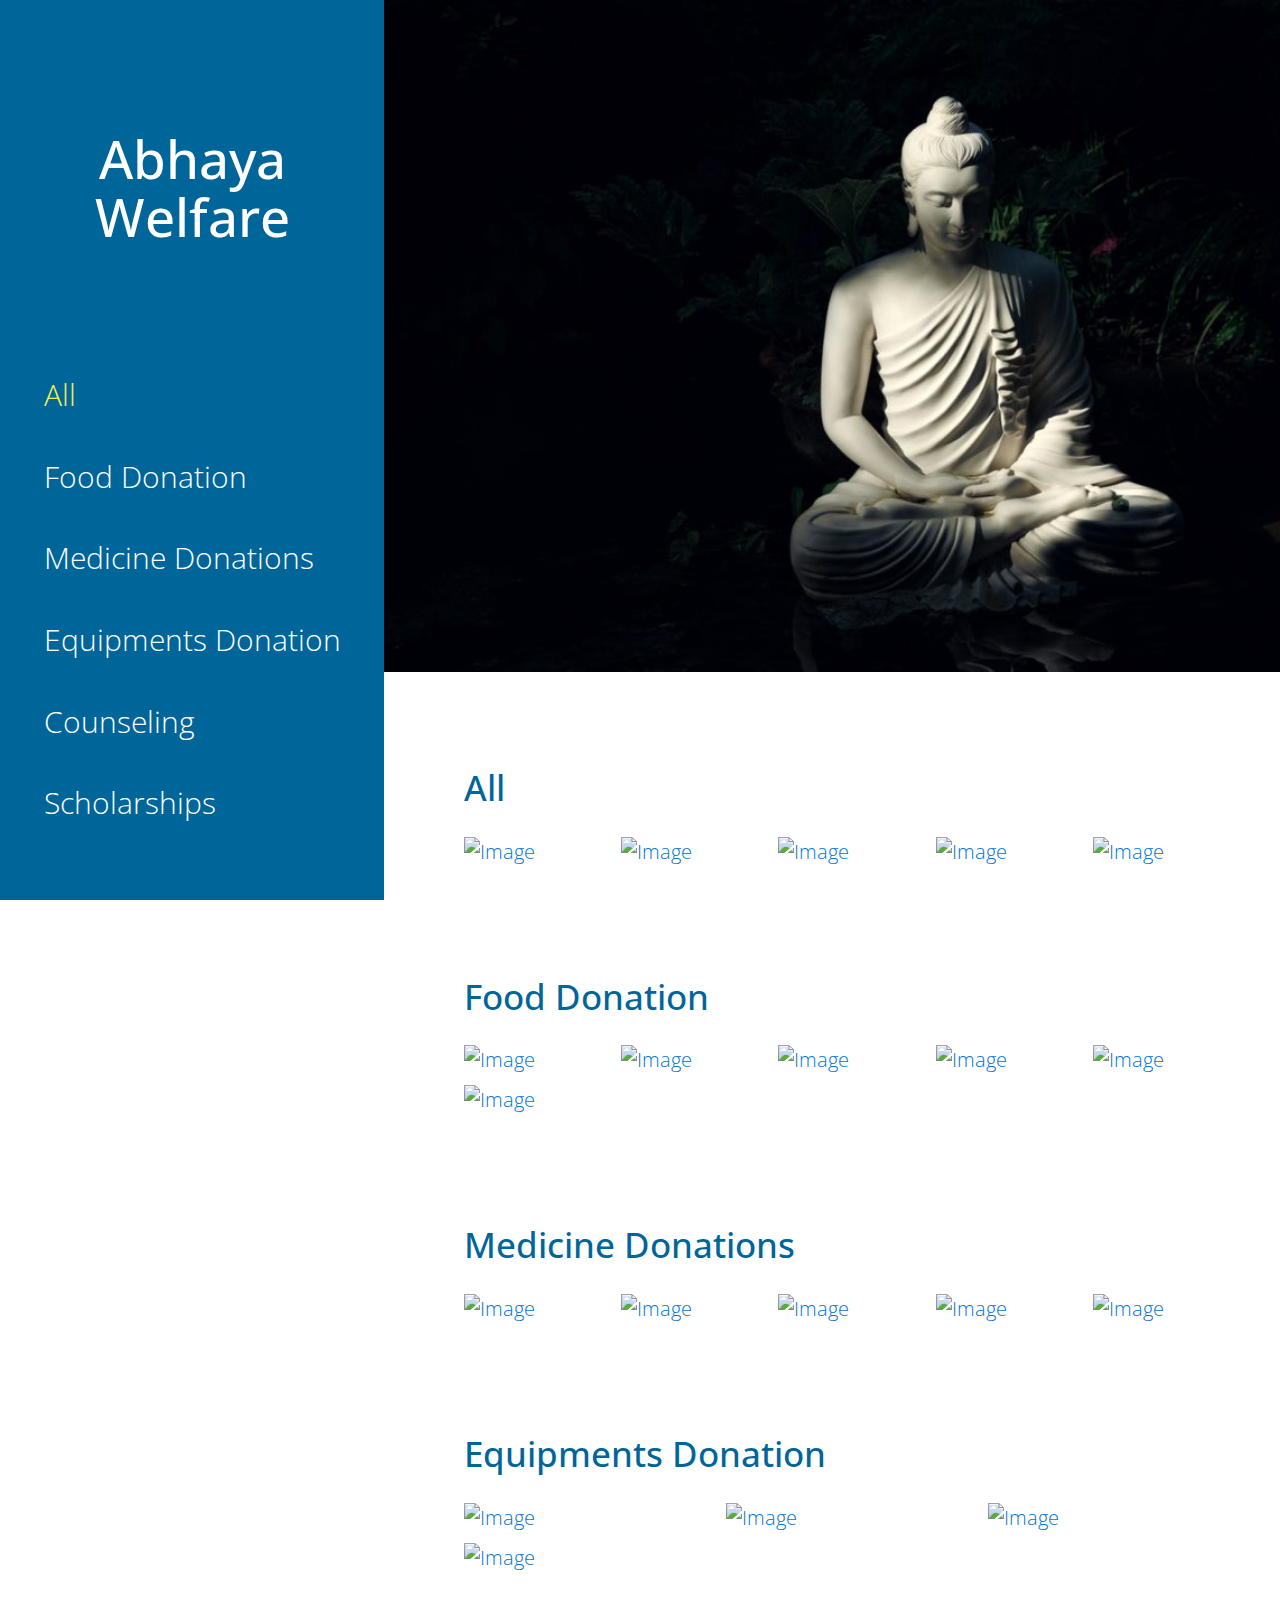
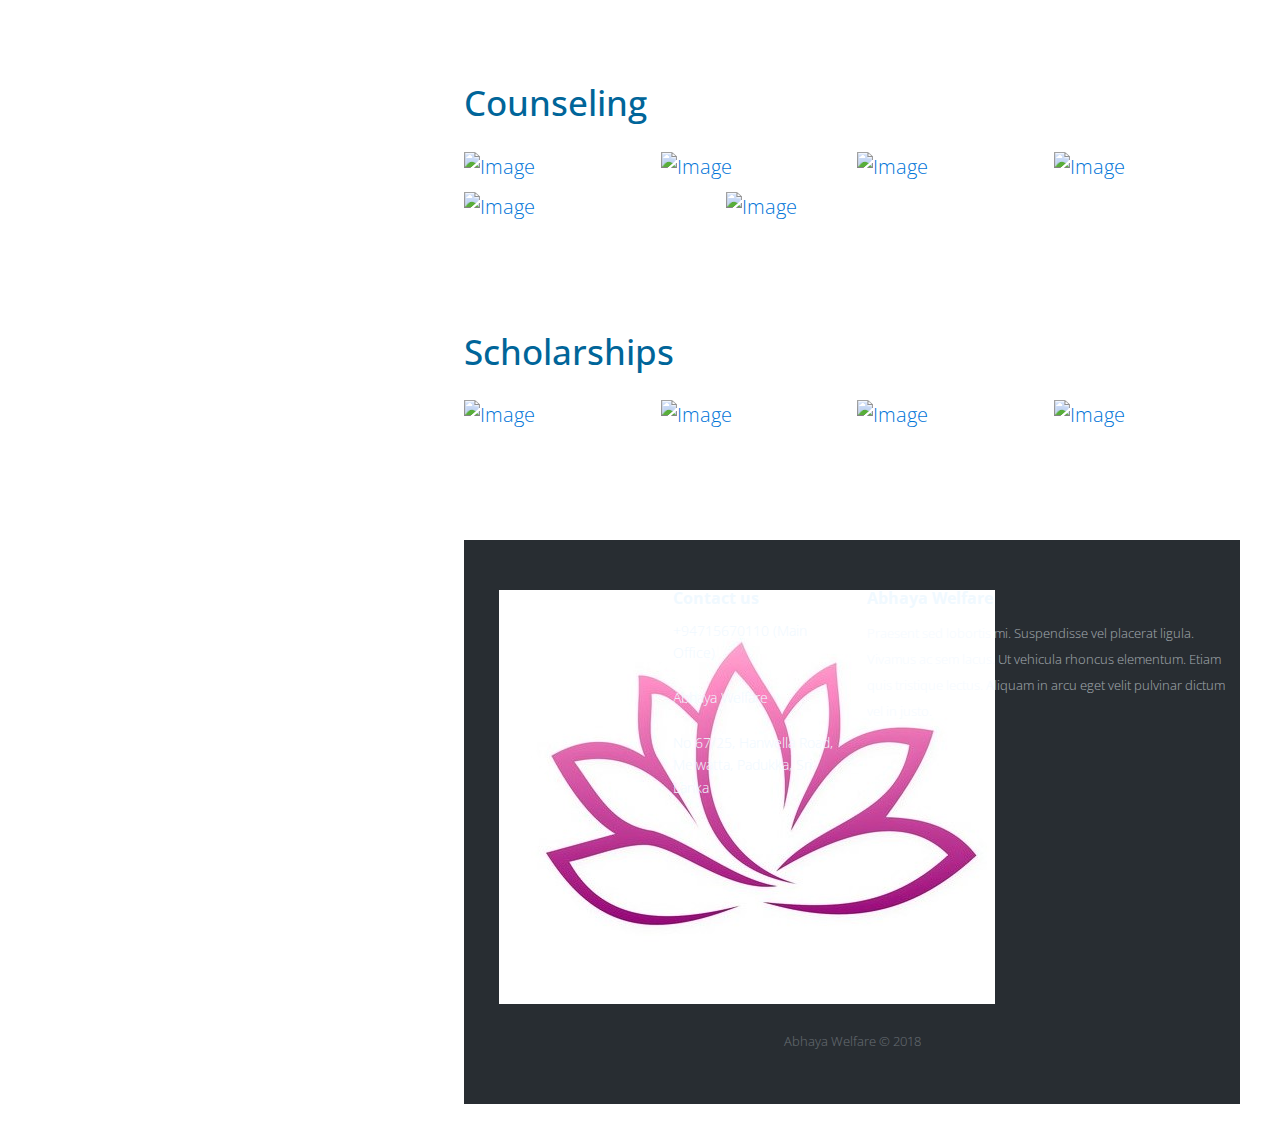
==== commit daf63195: "Update index.html" ====
--- a/gal/index.html
+++ b/gal/index.html
@@ -12,11 +12,11 @@
 -->
     <!-- load stylesheets -->
     <link rel="stylesheet" href="https://fonts.googleapis.com/css?family=Open+Sans:300,400">  <!-- Google web font "Open Sans" -->
-    <link rel="stylesheet" href="https://github.com/nethmi1234/AbhayaWelfareFoundation/tree/main/gal/css/bootstrap.min.css">                                      <!-- Bootstrap style -->
-    <link rel="stylesheet" href="https://github.com/nethmi1234/AbhayaWelfareFoundation/tree/main/gal/css/magnific-popup.css">                                <!-- Magnific pop up style, http://dimsemenov.com/plugins/magnific-popup/ -->
-    <link rel="stylesheet" href="https://github.com/nethmi1234/AbhayaWelfareFoundation/tree/main/Abaya-welfare/assets/css/style.css">
-    <link rel="stylesheet" href="https://github.com/nethmi1234/AbhayaWelfareFoundation/tree/main/gal/css/templatemo-style.css">  
-    <link rel='stylesheet' href="https://github.com/nethmi1234/AbhayaWelfareFoundation/tree/main/Abaya-welfare/assets/css/font-awesome.min.css">                                    <!-- Templatemo style -->
+    <link rel="stylesheet" href="css/bootstrap.min.css">                                      <!-- Bootstrap style -->
+    <link rel="stylesheet" href="css/magnific-popup.css">                                <!-- Magnific pop up style, http://dimsemenov.com/plugins/magnific-popup/ -->
+    <link rel="stylesheet" href="Abaya-welfare/assets/css/style.css">
+    <link rel="stylesheet" href="css/templatemo-style.css">  
+    <link rel='stylesheet' href="Abaya-welfare/assets/css/font-awesome.min.css">                                    <!-- Templatemo style -->
 
     <!-- HTML5 shim and Respond.js for IE8 support of HTML5 elements and media queries -->
     <!-- WARNING: Respond.js doesn't work if you view the page via file:// -->
--- a/gal/css/templatemo-style.css
+++ b/gal/css/templatemo-style.css
@@ -0,0 +1,376 @@
+/*
+
+Neaty HTML Template
+
+http://www.templatemo.com/tm-501-neaty
+
+*/
+body {
+	font-family: 'Open Sans', Helvetica, Arial, sans-serif;
+	font-size: 20px;
+	font-weight: 300;
+	overflow-x: hidden;
+}
+
+a, button { transition: all 0.3s ease; }
+a:hover,
+a:focus {
+	text-decoration: none;
+	outline: none;
+}
+
+.row { display: block; }
+.tm-left-right-container { width: 100%; }
+
+.tm-blue-bg {
+	background-color: #006599;
+	color: white;
+}
+
+.tm-blue-text {	color: #006599; }
+.tm-blue-bg a {	color: white; }
+
+.tm-site-name {
+	font-size: 4rem;
+	margin-top: 20px;
+}
+
+.tm-logo-div { 
+	padding-top: 40px; 
+	padding-bottom: 40px;
+}
+
+.tm-main-nav { display: none; }
+
+.tm-main-nav-ul {
+	display: inline-block;
+	padding-left: 0;
+}
+
+.tm-section { margin-bottom: 60px; }
+.tm-welcome-title {	font-size: 2.4rem; }
+.tm-section-title {	font-size: 2.2rem; }
+.tm-content-div { padding: 40px; }
+.tm-margin-b-45 { margin-bottom: 45px; }
+.tm-margin-b-30 { margin-bottom: 30px; }
+p { line-height: 2; }
+
+.tm-button {
+	background-color: #006599;
+	border: none;
+	color: white;
+	cursor: pointer;
+	display: inline-block;
+	font-size: 1.4rem;	
+	padding: 18px 35px;
+}
+
+.tm-button-wide { padding: 18px 40px; }
+
+.tm-button:hover,
+.tm-button:active,
+.tm-button:focus {
+	background-color: #2790c6;
+	color: white;
+}
+
+.tm-nav-item:hover a,
+.tm-nav-item:active a,
+.tm-nav-item:focus a,
+.tm-nav-item-link.active {
+	color: #f4ef5e;
+}
+
+.tm-about-img-container { margin-top: 50px; }
+
+.tm-gallery-container {
+	overflow: auto;
+	margin-left: -5px;
+	margin-right: -5px;
+}
+
+.tm-img-container {	float: left; }
+
+.tm-img-container-1,
+.tm-img-container-2,
+.tm-img-container-3 { 
+	margin-bottom: 10px;
+	width: 50%; 
+}
+
+.tm-img-tn {
+	padding-left: 5px;
+	padding-right: 5px;
+}
+
+.tm-img-tn {
+	display: block;
+	margin: 0 auto;
+}
+
+.tm-contact-right { margin-top: 40px; }
+
+.form-control {
+	border-color: #0a6697;
+	border-radius: 0;
+	color: #4286ab;
+	font-family: 'Open Sans', Helvetica, Arial, sans-serif;
+	font-size: 1.3rem;
+}
+
+input::-webkit-input-placeholder,
+textarea::-webkit-input-placeholder {
+	color: #4286ab !important;
+}
+ 
+input:-moz-placeholder,
+textarea:-moz-placeholder { /* Firefox 18- */
+	color: #4286ab !important;  
+}
+ 
+input::-moz-placeholder,
+textarea::-moz-placeholder {  /* Firefox 19+ */
+	color: #4286ab !important;  
+}
+ 
+input:-ms-input-placeholder,
+textarea:-ms-input-placeholder {  
+	color: #4286ab !important;  
+}
+
+.tm-contact-right {	padding-left: 15px; }
+.tm-copyright-p { margin-bottom: 0; }
+
+/* Media Queries */
+@media (min-width: 576px) {
+	.container { width: 100%; }
+	.tm-site-name { margin-top: 35px; }
+	.tm-welcome-title { font-size: 3rem; }
+	.tm-img-container-1 { width: 20%; }
+	.tm-img-container-2 { width: 33.3334%; }
+	.tm-img-container-3 { width: 25%; }
+}
+
+@media (min-width: 768px) {
+	.tm-about-img-container { margin-top: 0; }
+}
+
+@media (min-width: 992px) {
+	.tm-main-nav {
+		display: flex;
+		justify-content: center;
+	}
+
+	.tm-left-column { 
+		position: fixed; 
+		height: 100%;
+	}
+
+	.container { width: 100%; }
+	.tm-left-column { width: 30%; }
+
+	.tm-right-column {
+		float: right;
+		width: 70%;
+	}
+
+	.tm-nav-item {
+		cursor: pointer;
+		font-size: 1.5rem;
+		list-style: none;
+		padding: 18px 30px;
+		transition: all 0.3s ease;
+	}
+
+	.tm-site-name {
+	    font-size: 3.3rem;
+	    margin-top: 30px;
+	}
+
+	.tm-logo-div {
+	    padding-top: 50px;
+	    padding-bottom: 50px;
+	}
+
+	.tm-section { margin-bottom: 100px; }
+
+	.tm-content-div { padding: 80px 40px 30px 80px;	}
+
+	.tm-img-container-1 {
+		margin-bottom: 10px;
+		width: 33.3334%;
+	}
+
+	.tm-img-container-2 {
+		margin-bottom: 10px;
+		width: 50%;
+	}
+
+	.tm-img-container-3 {
+		margin-bottom: 10px;
+		width: 33.3333%;
+	}
+
+	.tm-contact-right { margin-top: 0; }
+}
+
+@media (min-width: 1200px) {		
+	.container { width: 100%; }	
+	.tm-button-wide { padding: 18px 68px; }
+	.tm-img-container-1 { width: 20%; }
+	.tm-img-container-2 { width: 33.3333%; }
+	.tm-img-container-3 { width: 25%; }
+	.tm-contact-right { padding-left: 42px; }
+}
+
+@media (min-width: 1500px) {	
+	.container { width: 100%; }
+	p { margin-bottom: 30px; }
+
+	.tm-gallery-container {
+		overflow: auto;
+		margin-left: -10px;
+		margin-right: -10px;
+	}
+
+	.tm-img-tn {
+		padding-left: 10px;
+		padding-right: 10px;
+	}
+}
+
+@media (min-width: 1800px) {
+	.container,
+	.tm-left-right-container {
+	    width: 100%;
+	}
+
+	p { margin-bottom: 36px; }
+
+	.tm-gallery-container {
+		overflow: auto;
+		margin-left: -10px;
+		margin-right: -10px;
+	}
+
+	.tm-img-container-1 { width: 20%; }
+
+	.tm-img-tn {
+		padding-left: 10px;
+		padding-right: 10px;
+	}
+}
+
+@media (max-height: 860px) {
+	.tm-logo-div {
+	    padding-top: 45px;
+	    padding-bottom: 20px;
+	}
+
+	.tm-nav-item { font-size: 1.4rem; }
+
+	.tm-site-name {
+		font-size: 2.4rem;
+		margin-top: 10px;
+	}
+}
+
+@media (min-height: 859px) {
+	.tm-logo-div {
+	    padding-top: 100px;
+	    padding-bottom: 100px;
+	}
+
+	.tm-nav-item { font-size: 1.9rem; }
+}
+/* footer */
+.footer-dark {
+	padding:50px 0;
+	color:#f0f9ff;
+	background-color:#282d32;
+  }
+  
+  .footer-dark h3 {
+	margin-top:0;
+	margin-bottom:12px;
+	font-weight:bold;
+	font-size:16px;
+  }
+  
+  .footer-dark ul {
+	padding:0;
+	list-style:none;
+	line-height:1.6;
+	font-size:14px;
+	margin-bottom:0;
+  }
+  
+  .footer-dark ul a {
+	color:inherit;
+	text-decoration:none;
+	opacity:0.6;
+  }
+  
+  .footer-dark ul a:hover {
+	opacity:0.8;
+  }
+  
+  @media (max-width:767px) {
+	.footer-dark .item:not(.social) {
+	  text-align:center;
+	  padding-bottom:20px;
+	}
+  }
+  
+  .footer-dark .item.text {
+	margin-bottom:36px;
+  }
+  
+  @media (max-width:767px) {
+	.footer-dark .item.text {
+	  margin-bottom:0;
+	}
+  }
+  
+  .footer-dark .item.text p {
+	opacity:0.6;
+	margin-bottom:0;
+	font-size: small;
+  }
+  
+  .footer-dark .item.social {
+	text-align:center;
+  }
+  
+  @media (max-width:991px) {
+	.footer-dark .item.social {
+	  text-align:center;
+	  margin-top:20px;
+	}
+  }
+  
+  .footer-dark .item.social > a {
+	font-size:20px;
+	width:36px;
+	height:36px;
+	line-height:36px;
+	display:inline-block;
+	text-align:center;
+	border-radius:50%;
+	box-shadow:0 0 0 1px rgba(255,255,255,0.4);
+	margin:0 8px;
+	color:#fff;
+	opacity:0.75;
+  }
+  
+  .footer-dark .item.social > a:hover {
+	opacity:0.9;
+  }
+  
+  .footer-dark .copyright {
+	text-align:center;
+	padding-top:24px;
+	opacity:0.3;
+	font-size:13px;
+	margin-bottom:0;
+  }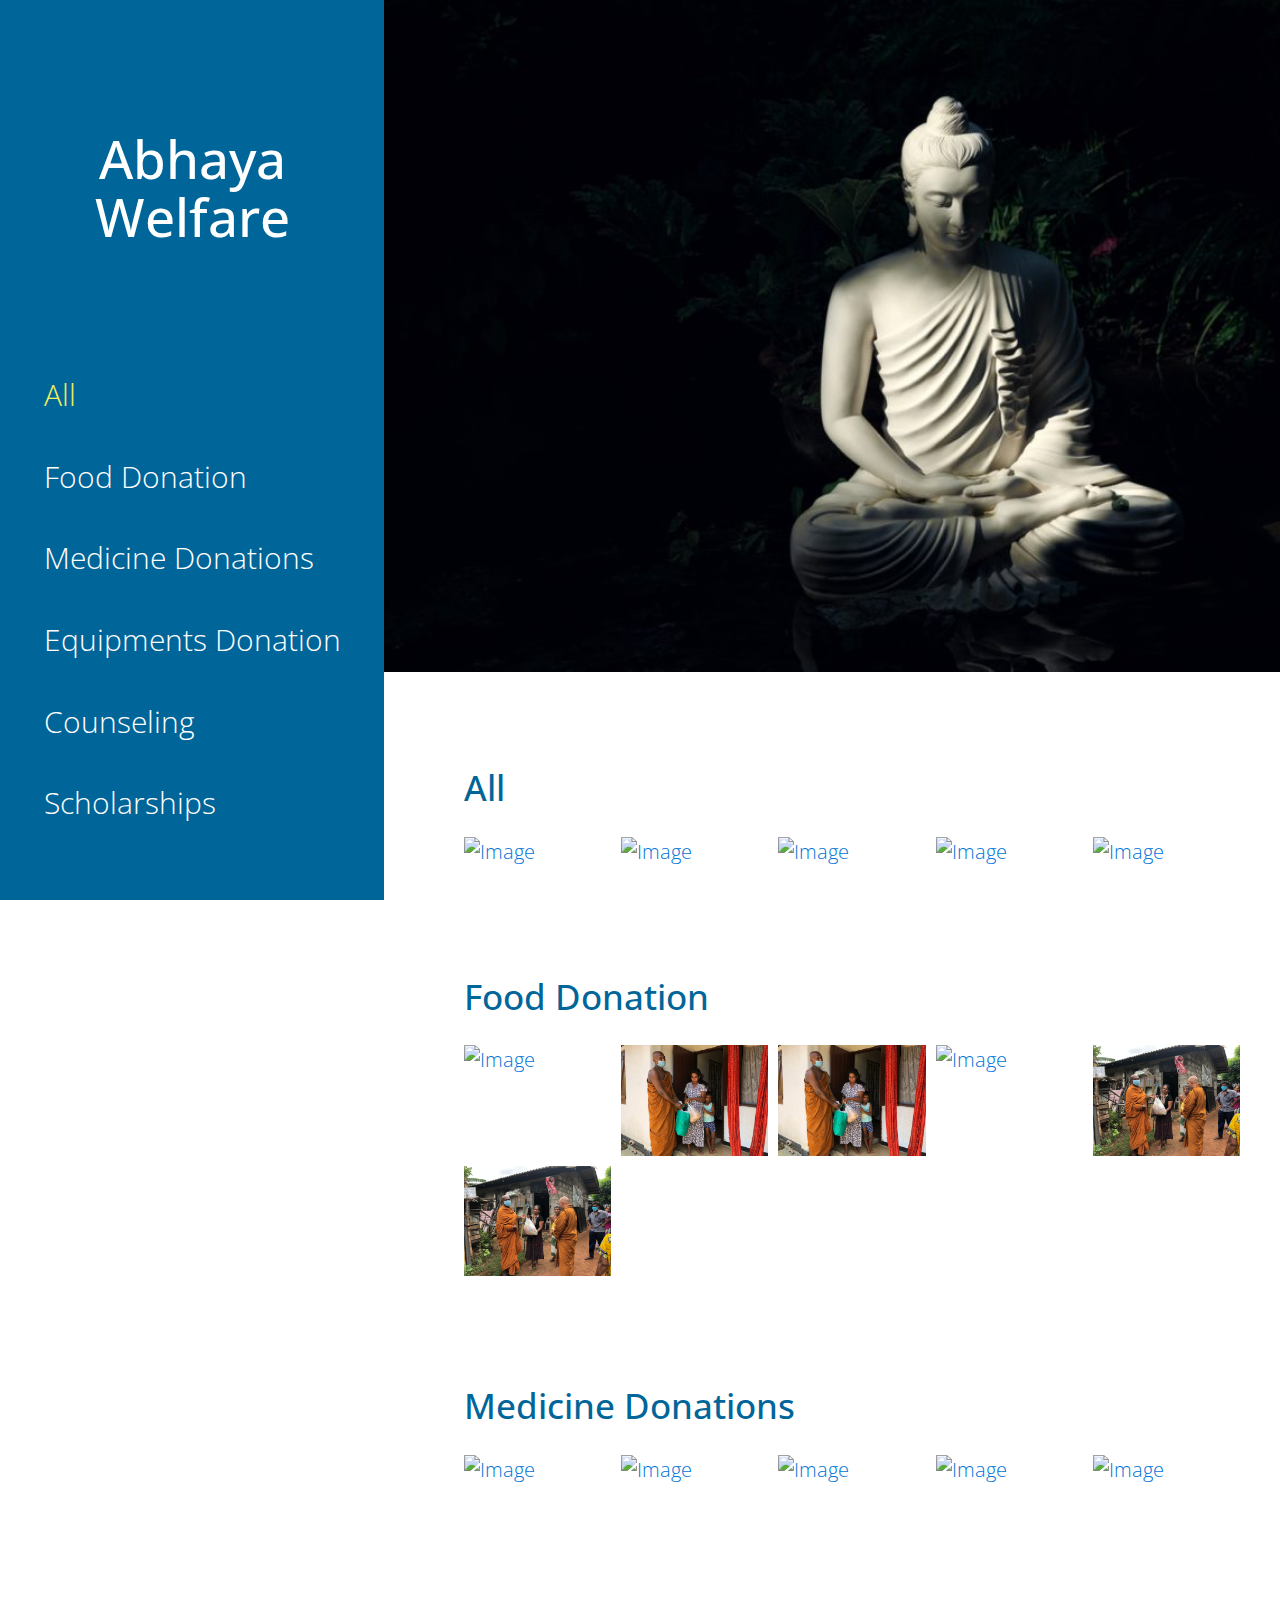
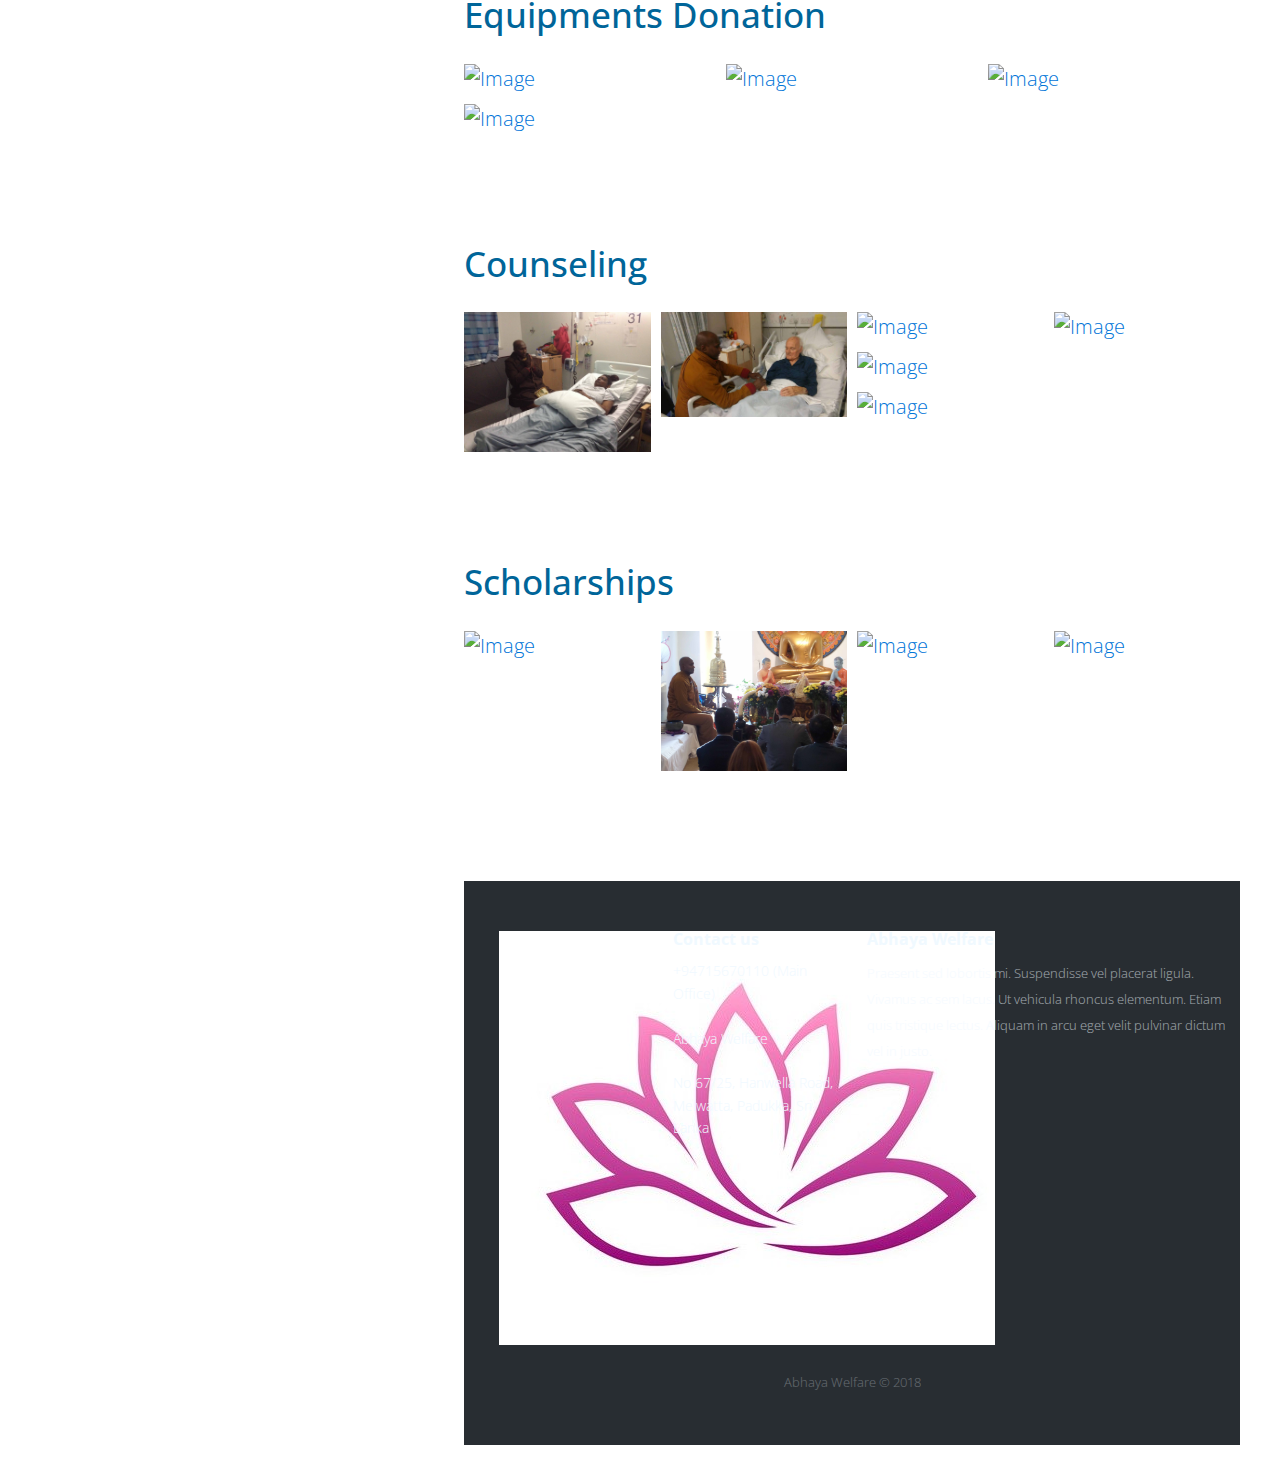
==== commit 059742a0: "Update index.html" ====
--- a/gal/index.html
+++ b/gal/index.html
@@ -70,19 +70,19 @@
                                 <header><h2 class="tm-blue-text tm-section-title tm-margin-b-30">All</h2></header>
                                 <div class="tm-gallery-container tm-gallery-1">
                                     <div class="tm-img-container tm-img-container-1">
-                                        <a href="https://github.com/nethmi1234/AbhayaWelfareFoundation/tree/main/gal/img/d1.jpg"><img src="https://github.com/nethmi1234/AbhayaWelfareFoundation/tree/main/gal/img/d1.jpg" alt="Image" class="img-fluid tm-img-tn"></a>    
-                                    </div>
-                                    <div class="tm-img-container tm-img-container-1">
-                                        <a href="https://github.com/nethmi1234/AbhayaWelfareFoundation/tree/main/gal/img/d2.jpg"><img src="https://github.com/nethmi1234/AbhayaWelfareFoundation/tree/main/gal/img/d2.jpg" alt="Image" class="img-fluid tm-img-tn"></a>    
-                                    </div>
-                                    <div class="tm-img-container tm-img-container-1">
-                                        <a href="https://github.com/nethmi1234/AbhayaWelfareFoundation/tree/main/gal/img/d3.jpg"><img src="https://github.com/nethmi1234/AbhayaWelfareFoundation/tree/main/gal/img/d3.jpg" alt="Image" class="img-fluid tm-img-tn"></a>    
-                                    </div>
-                                    <div class="tm-img-container tm-img-container-1">
-                                        <a href="https://github.com/nethmi1234/AbhayaWelfareFoundation/tree/main/gal/img/d4.jpg"><img src="https://github.com/nethmi1234/AbhayaWelfareFoundation/tree/main/gal/img/d4.jpg" alt="Image" class="img-fluid tm-img-tn"></a>    
-                                    </div>
-                                    <div class="tm-img-container tm-img-container-1">
-                                        <a href="https://github.com/nethmi1234/AbhayaWelfareFoundation/tree/main/gal/img/d5.jpg"><img src="https://github.com/nethmi1234/AbhayaWelfareFoundation/tree/main/gal/img/d5.jpg" alt="Image" class="img-fluid tm-img-tn"></a>    
+                                        <a href="img/d1.jpg"><img src="img/d1.jpg" alt="Image" class="img-fluid tm-img-tn"></a>    
+                                    </div>
+                                    <div class="tm-img-container tm-img-container-1">
+                                        <a href="img/d2.jpg"><img src="img/d2.jpg" alt="Image" class="img-fluid tm-img-tn"></a>    
+                                    </div>
+                                    <div class="tm-img-container tm-img-container-1">
+                                        <a href="img/d3.jpg"><img src="img/d3.jpg" alt="Image" class="img-fluid tm-img-tn"></a>    
+                                    </div>
+                                    <div class="tm-img-container tm-img-container-1">
+                                        <a href="img/d4.jpg"><img src="img/d4.jpg" alt="Image" class="img-fluid tm-img-tn"></a>    
+                                    </div>
+                                    <div class="tm-img-container tm-img-container-1">
+                                        <a href="img/d5.jpg"><img src="img/d5.jpg" alt="Image" class="img-fluid tm-img-tn"></a>    
                                     </div>                                    
                                 </div>
                             </section>
@@ -92,22 +92,22 @@
                                 <header><h2 class="tm-blue-text tm-section-title tm-margin-b-30">Food Donation</h2></header>
                                 <div class="tm-gallery-container tm-gallery-1">
                                     <div class="tm-img-container tm-img-container-1">
-                                        <a href="https://github.com/nethmi1234/AbhayaWelfareFoundation/tree/main/gal/img/d1.jpg"><img src="https://github.com/nethmi1234/AbhayaWelfareFoundation/tree/main/gal/img/d1.jpg" alt="Image" class="img-fluid tm-img-tn"></a>    
-                                    </div>
-                                    <div class="tm-img-container tm-img-container-1">
-                                        <a href="https://github.com/nethmi1234/AbhayaWelfareFoundation/tree/main/gal/img/d2.JPG"><img src="https://github.com/nethmi1234/AbhayaWelfareFoundation/tree/main/gal/img/d3.JPG" alt="Image" class="img-fluid tm-img-tn"></a>    
-                                    </div>
-                                    <div class="tm-img-container tm-img-container-1">
-                                        <a href="https://github.com/nethmi1234/AbhayaWelfareFoundation/tree/main/gal/img/d3.JPG"><img src="https://github.com/nethmi1234/AbhayaWelfareFoundation/tree/main/gal/img/d3.JPG" alt="Image" class="img-fluid tm-img-tn"></a>    
-                                    </div>
-                                    <div class="tm-img-container tm-img-container-1">
-                                        <a href="https://github.com/nethmi1234/AbhayaWelfareFoundation/tree/main/gal/img/d4.JPG"><img src="https://github.com/nethmi1234/AbhayaWelfareFoundation/tree/main/gal/img/d4.JPG" alt="Image" class="img-fluid tm-img-tn"></a>    
-                                    </div>
-                                    <div class="tm-img-container tm-img-container-1">
-                                        <a href="https://github.com/nethmi1234/AbhayaWelfareFoundation/tree/main/gal/img/d5.JPG"><img src="https://github.com/nethmi1234/AbhayaWelfareFoundation/tree/main/gal/img/d5.JPG" alt="Image" class="img-fluid tm-img-tn"></a>    
+                                        <a href="img/d1.jpg"><img src="gal/img/d1.jpg" alt="Image" class="img-fluid tm-img-tn"></a>    
+                                    </div>
+                                    <div class="tm-img-container tm-img-container-1">
+                                        <a href="img/d2.JPG"><img src="img/d3.JPG" alt="Image" class="img-fluid tm-img-tn"></a>    
+                                    </div>
+                                    <div class="tm-img-container tm-img-container-1">
+                                        <a href="img/d3.JPG"><img src="img/d3.JPG" alt="Image" class="img-fluid tm-img-tn"></a>    
+                                    </div>
+                                    <div class="tm-img-container tm-img-container-1">
+                                        <a href="img/d4.JPG"><img src="img/d4.JPG" alt="Image" class="img-fluid tm-img-tn"></a>    
+                                    </div>
+                                    <div class="tm-img-container tm-img-container-1">
+                                        <a href="img/d5.JPG"><img src="img/d5.JPG" alt="Image" class="img-fluid tm-img-tn"></a>    
                                     </div>   
                                     <div class="tm-img-container tm-img-container-1">
-                                        <a href="https://github.com/nethmi1234/AbhayaWelfareFoundation/tree/main/gal/img/d5.JPG"><img src="https://github.com/nethmi1234/AbhayaWelfareFoundation/tree/main/gal/img/d5.JPG" alt="Image" class="img-fluid tm-img-tn"></a>    
+                                        <a href="img/d5.JPG"><img src="img/d5.JPG" alt="Image" class="img-fluid tm-img-tn"></a>    
                                     </div>                                  
                                 </div>
                             </section>
@@ -117,19 +117,19 @@
                                 <header><h2 class="tm-blue-text tm-section-title tm-margin-b-30">Medicine Donations</h2></header>
                                 <div class="tm-gallery-container tm-gallery-1">
                                     <div class="tm-img-container tm-img-container-1">
-                                        <a href="https://github.com/nethmi1234/AbhayaWelfareFoundation/tree/main/gal/img/d6.jpg"><img src="https://github.com/nethmi1234/AbhayaWelfareFoundation/tree/main/gal/img/d6.jpg" alt="Image" class="img-fluid tm-img-tn"></a>    
+                                        <a href="img/d6.jpg"><img src="img/d6.jpg" alt="Image" class="img-fluid tm-img-tn"></a>    
                                     </div>
                                     <div class="tm-img-container tm-img-container-1">
                                         <a href="img/d7.jpg"><img src="img/d7.jpg" alt="Image" class="img-fluid tm-img-tn"></a>    
                                     </div>
                                     <div class="tm-img-container tm-img-container-1">
-                                        <a href="https://github.com/nethmi1234/AbhayaWelfareFoundation/tree/main/gal/img/d8.jpg"><img src="https://github.com/nethmi1234/AbhayaWelfareFoundation/tree/main/gal/img/d8.jpg" alt="Image" class="img-fluid tm-img-tn"></a>    
-                                    </div>
-                                    <div class="tm-img-container tm-img-container-1">
-                                        <a href="https://github.com/nethmi1234/AbhayaWelfareFoundation/tree/main/gal/img/d9.jpg"><img src="https://github.com/nethmi1234/AbhayaWelfareFoundation/tree/main/gal/img/d9.jpg" alt="Image" class="img-fluid tm-img-tn"></a>    
-                                    </div>
-                                    <div class="tm-img-container tm-img-container-1">
-                                        <a href="https://github.com/nethmi1234/AbhayaWelfareFoundation/tree/main/gal/img/d10.jpg"><img src="https://github.com/nethmi1234/AbhayaWelfareFoundation/tree/main/gal/img/d10.jpg" alt="Image" class="img-fluid tm-img-tn"></a>    
+                                        <a href="img/d8.jpg"><img src="img/d8.jpg" alt="Image" class="img-fluid tm-img-tn"></a>    
+                                    </div>
+                                    <div class="tm-img-container tm-img-container-1">
+                                        <a href="img/d9.jpg"><img src="img/d9.jpg" alt="Image" class="img-fluid tm-img-tn"></a>    
+                                    </div>
+                                    <div class="tm-img-container tm-img-container-1">
+                                        <a href="himg/d10.jpg"><img src="img/d10.jpg" alt="Image" class="img-fluid tm-img-tn"></a>    
                                     </div>                                    
                                 </div>
                             </section>
@@ -139,16 +139,16 @@
                                 <header><h2 class="tm-blue-text tm-section-title tm-margin-b-30">Equipments Donation</h2></header>
                                 <div class="tm-gallery-container tm-gallery-2">
                                     <div class="tm-img-container tm-img-container-2">
-                                        <a href="https://github.com/nethmi1234/AbhayaWelfareFoundation/tree/main/gal/img/d11.jpg"><img src="https://github.com/nethmi1234/AbhayaWelfareFoundation/tree/main/gal/img/d11.jpg" alt="Image" class="img-fluid tm-img-tn"></a>    
-                                    </div>
-                                    <div class="tm-img-container tm-img-container-2">
-                                        <a href="https://github.com/nethmi1234/AbhayaWelfareFoundation/tree/main/gal/img/d12.jpg"><img src="https://github.com/nethmi1234/AbhayaWelfareFoundation/tree/main/gal/img/d12.jpg" alt="Image" class="img-fluid tm-img-tn"></a>    
-                                    </div>
-                                    <div class="tm-img-container tm-img-container-2">
-                                        <a href="https://github.com/nethmi1234/AbhayaWelfareFoundation/tree/main/gal/img/d13.jpg"><img src="https://github.com/nethmi1234/AbhayaWelfareFoundation/tree/main/gal/img/d13.jpg" alt="Image" class="img-fluid tm-img-tn"></a>    
+                                        <a href="img/d11.jpg"><img src="img/d11.jpg" alt="Image" class="img-fluid tm-img-tn"></a>    
+                                    </div>
+                                    <div class="tm-img-container tm-img-container-2">
+                                        <a href="img/d12.jpg"><img src="img/d12.jpg" alt="Image" class="img-fluid tm-img-tn"></a>    
+                                    </div>
+                                    <div class="tm-img-container tm-img-container-2">
+                                        <a href="img/d13.jpg"><img src="img/d13.jpg" alt="Image" class="img-fluid tm-img-tn"></a>    
                                     </div>       
                                     <div class="tm-img-container tm-img-container-2">
-                                        <a href="https://github.com/nethmi1234/AbhayaWelfareFoundation/tree/main/gal/img/d13.jpg"><img src="https://github.com/nethmi1234/AbhayaWelfareFoundation/tree/main/gal/img/d13.jpg" alt="Image" class="img-fluid tm-img-tn"></a>    
+                                        <a href="img/d13.jpg"><img src="img/d13.jpg" alt="Image" class="img-fluid tm-img-tn"></a>    
                                     </div>                              
                                 </div>
                             </section>
@@ -158,22 +158,22 @@
                                 <header><h2 class="tm-blue-text tm-section-title tm-margin-b-30">Counseling</h2></header>
                                 <div class="tm-gallery-container tm-gallery-3">
                                     <div class="tm-img-container tm-img-container-3">
-                                        <a href="https://github.com/nethmi1234/AbhayaWelfareFoundation/tree/main/gal/img/d14.jpg"><img src="https://github.com/nethmi1234/AbhayaWelfareFoundation/tree/main/gal/img/d14.jpg" alt="Image" class="img-fluid tm-img-tn"></a>    
-                                    </div>
-                                    <div class="tm-img-container tm-img-container-3">
-                                        <a href="https://github.com/nethmi1234/AbhayaWelfareFoundation/tree/main/gal/img/d15.jpg"><img src="https://github.com/nethmi1234/AbhayaWelfareFoundation/tree/main/gal/img/d15.jpg" alt="Image" class="img-fluid tm-img-tn"></a>
-                                    </div>
-                                    <div class="tm-img-container tm-img-container-3">
-                                        <a href="https://github.com/nethmi1234/AbhayaWelfareFoundation/tree/main/gal/img/d16.jpg"><img src="https://github.com/nethmi1234/AbhayaWelfareFoundation/tree/main/gal/img/d16.jpg" alt="Image" class="img-fluid tm-img-tn"></a>
-                                    </div>
-                                    <div class="tm-img-container tm-img-container-3">
-                                        <a href="https://github.com/nethmi1234/AbhayaWelfareFoundation/tree/main/gal/img/d17.jpg"><img src="https://github.com/nethmi1234/AbhayaWelfareFoundation/tree/main/gal/img/d17.jpg" alt="Image" class="img-fluid tm-img-tn"></a>
+                                        <a href="img/d14.jpg"><img src="img/d14.jpg" alt="Image" class="img-fluid tm-img-tn"></a>    
+                                    </div>
+                                    <div class="tm-img-container tm-img-container-3">
+                                        <a href="img/d15.jpg"><img src="img/d15.jpg" alt="Image" class="img-fluid tm-img-tn"></a>
+                                    </div>
+                                    <div class="tm-img-container tm-img-container-3">
+                                        <a href="img/d16.jpg"><img src="img/d16.jpg" alt="Image" class="img-fluid tm-img-tn"></a>
+                                    </div>
+                                    <div class="tm-img-container tm-img-container-3">
+                                        <a href="img/d17.jpg"><img src="img/d17.jpg" alt="Image" class="img-fluid tm-img-tn"></a>
                                     </div>   
                                     <div class="tm-img-container tm-img-container-2">
-                                        <a href="https://github.com/nethmi1234/AbhayaWelfareFoundation/tree/main/gal/img/d13.jpg"><img src="https://github.com/nethmi1234/AbhayaWelfareFoundation/tree/main/gal/img/d13.jpg" alt="Image" class="img-fluid tm-img-tn"></a>    
+                                        <a href="img/d13.jpg"><img src="img/d13.jpg" alt="Image" class="img-fluid tm-img-tn"></a>    
                                     </div>       
                                     <div class="tm-img-container tm-img-container-2">
-                                        <a href="https://github.com/nethmi1234/AbhayaWelfareFoundation/tree/main/gal/img/d13.jpg"><img src="https://github.com/nethmi1234/AbhayaWelfareFoundation/tree/main/gal/img/d13.jpg" alt="Image" class="img-fluid tm-img-tn"></a>    
+                                        <a href="img/d13.jpg"><img src="img/d13.jpg" alt="Image" class="img-fluid tm-img-tn"></a>    
                                     </div>                                 
                                 </div>
                             </section>
@@ -183,16 +183,16 @@
                                 <header><h2 class="tm-blue-text tm-section-title tm-margin-b-30">Scholarships</h2></header>
                                 <div class="tm-gallery-container tm-gallery-3">
                                     <div class="tm-img-container tm-img-container-3">
-                                        <a href="https://github.com/nethmi1234/AbhayaWelfareFoundation/tree/main/gal/img/d18.jpg"><img src="https://github.com/nethmi1234/AbhayaWelfareFoundation/tree/main/gal/img/d18.jpg" alt="Image" class="img-fluid tm-img-tn"></a>    
-                                    </div>
-                                    <div class="tm-img-container tm-img-container-3">
-                                        <a href="https://github.com/nethmi1234/AbhayaWelfareFoundation/tree/main/gal/img/d19.jpg"><img src="https://github.com/nethmi1234/AbhayaWelfareFoundation/tree/main/gal/img/d19.jpg" alt="Image" class="img-fluid tm-img-tn"></a>
-                                    </div>
-                                    <div class="tm-img-container tm-img-container-3">
-                                        <a href="https://github.com/nethmi1234/AbhayaWelfareFoundation/tree/main/gal/img/d1.jpg"><img src="https://github.com/nethmi1234/AbhayaWelfareFoundation/tree/main/gal/img/d1.jpg" alt="Image" class="img-fluid tm-img-tn"></a>
-                                    </div>
-                                    <div class="tm-img-container tm-img-container-3">
-                                        <a href="https://github.com/nethmi1234/AbhayaWelfareFoundation/tree/main/gal/img/d2.jpg"><img src="https://github.com/nethmi1234/AbhayaWelfareFoundation/tree/main/gal/img/d2.jpg" alt="Image" class="img-fluid tm-img-tn"></a>
+                                        <a href="img/d18.jpg"><img src="img/d18.jpg" alt="Image" class="img-fluid tm-img-tn"></a>    
+                                    </div>
+                                    <div class="tm-img-container tm-img-container-3">
+                                        <a href="img/d19.jpg"><img src="img/d19.jpg" alt="Image" class="img-fluid tm-img-tn"></a>
+                                    </div>
+                                    <div class="tm-img-container tm-img-container-3">
+                                        <a href="img/d1.jpg"><img src="img/d1.jpg" alt="Image" class="img-fluid tm-img-tn"></a>
+                                    </div>
+                                    <div class="tm-img-container tm-img-container-3">
+                                        <a href="img/d2.jpg"><img src="img/d2.jpg" alt="Image" class="img-fluid tm-img-tn"></a>
                                     </div>                                    
                                 </div>
                             </section>
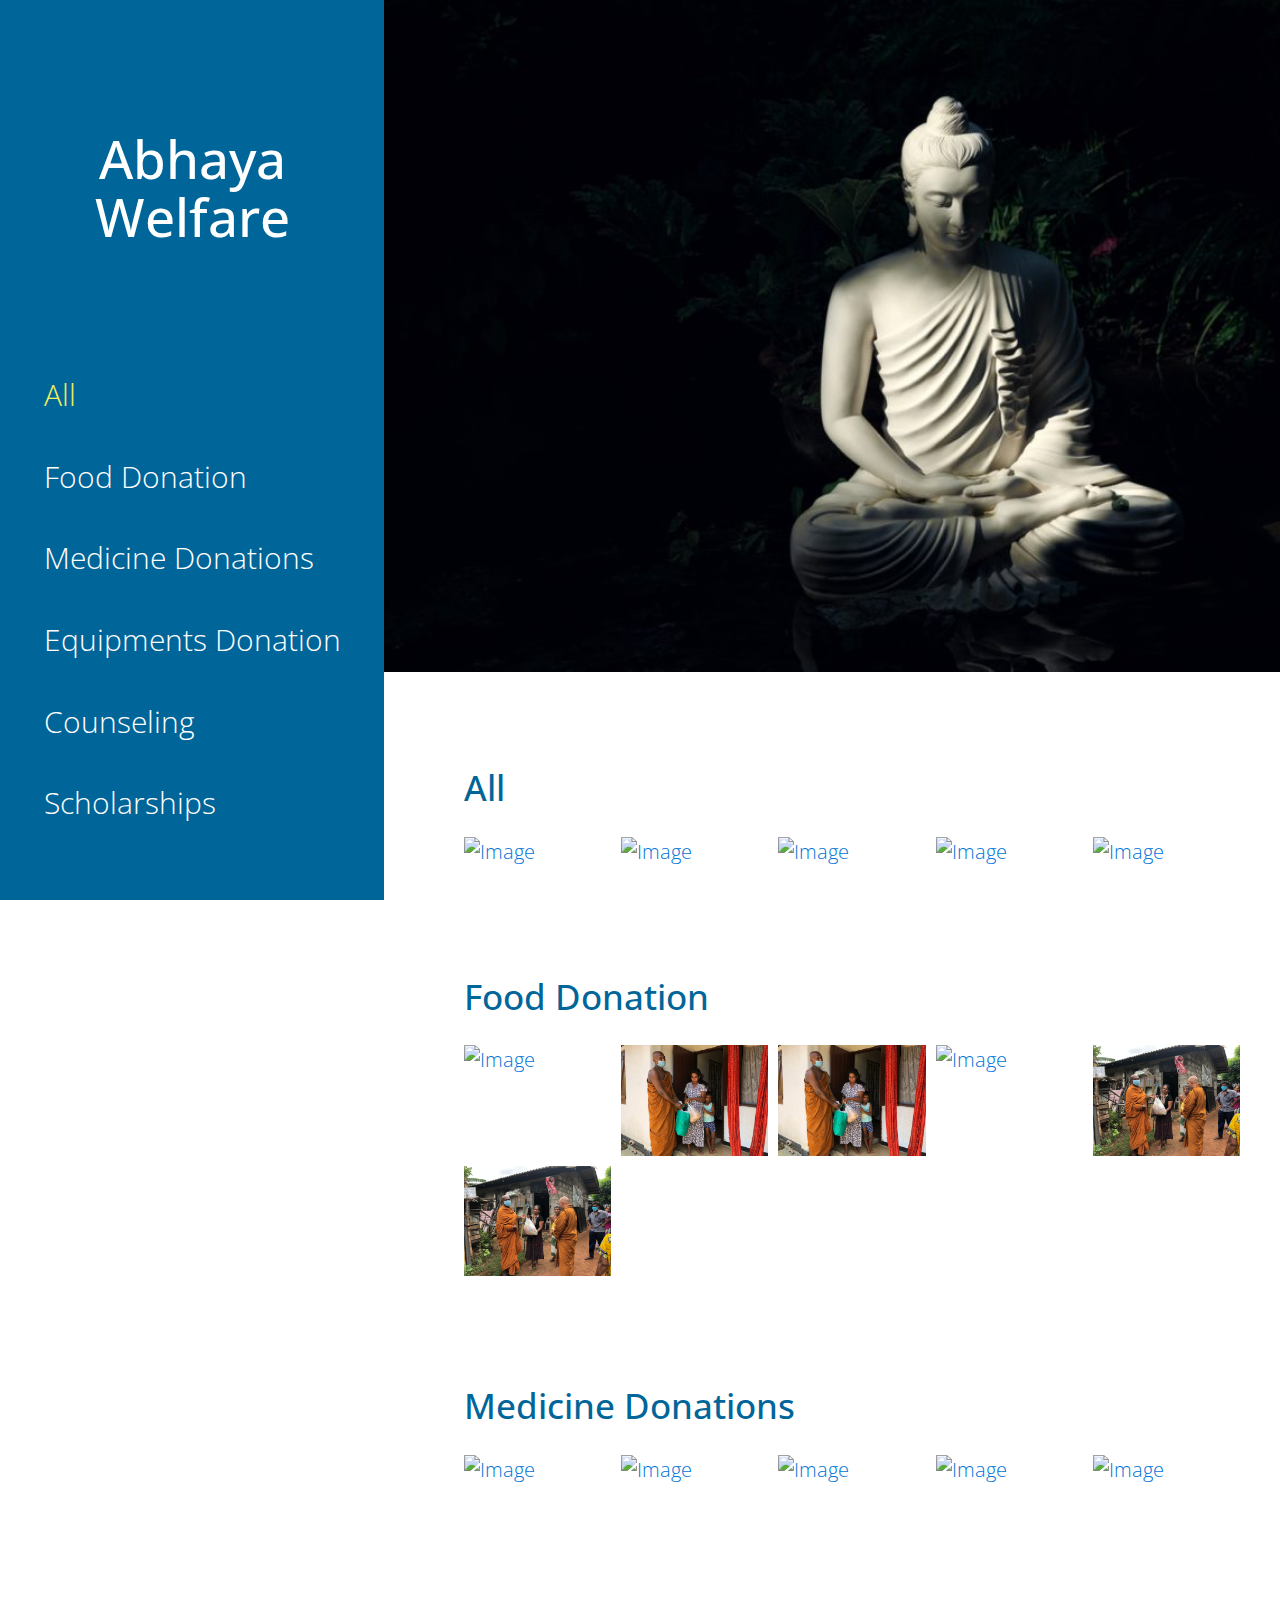
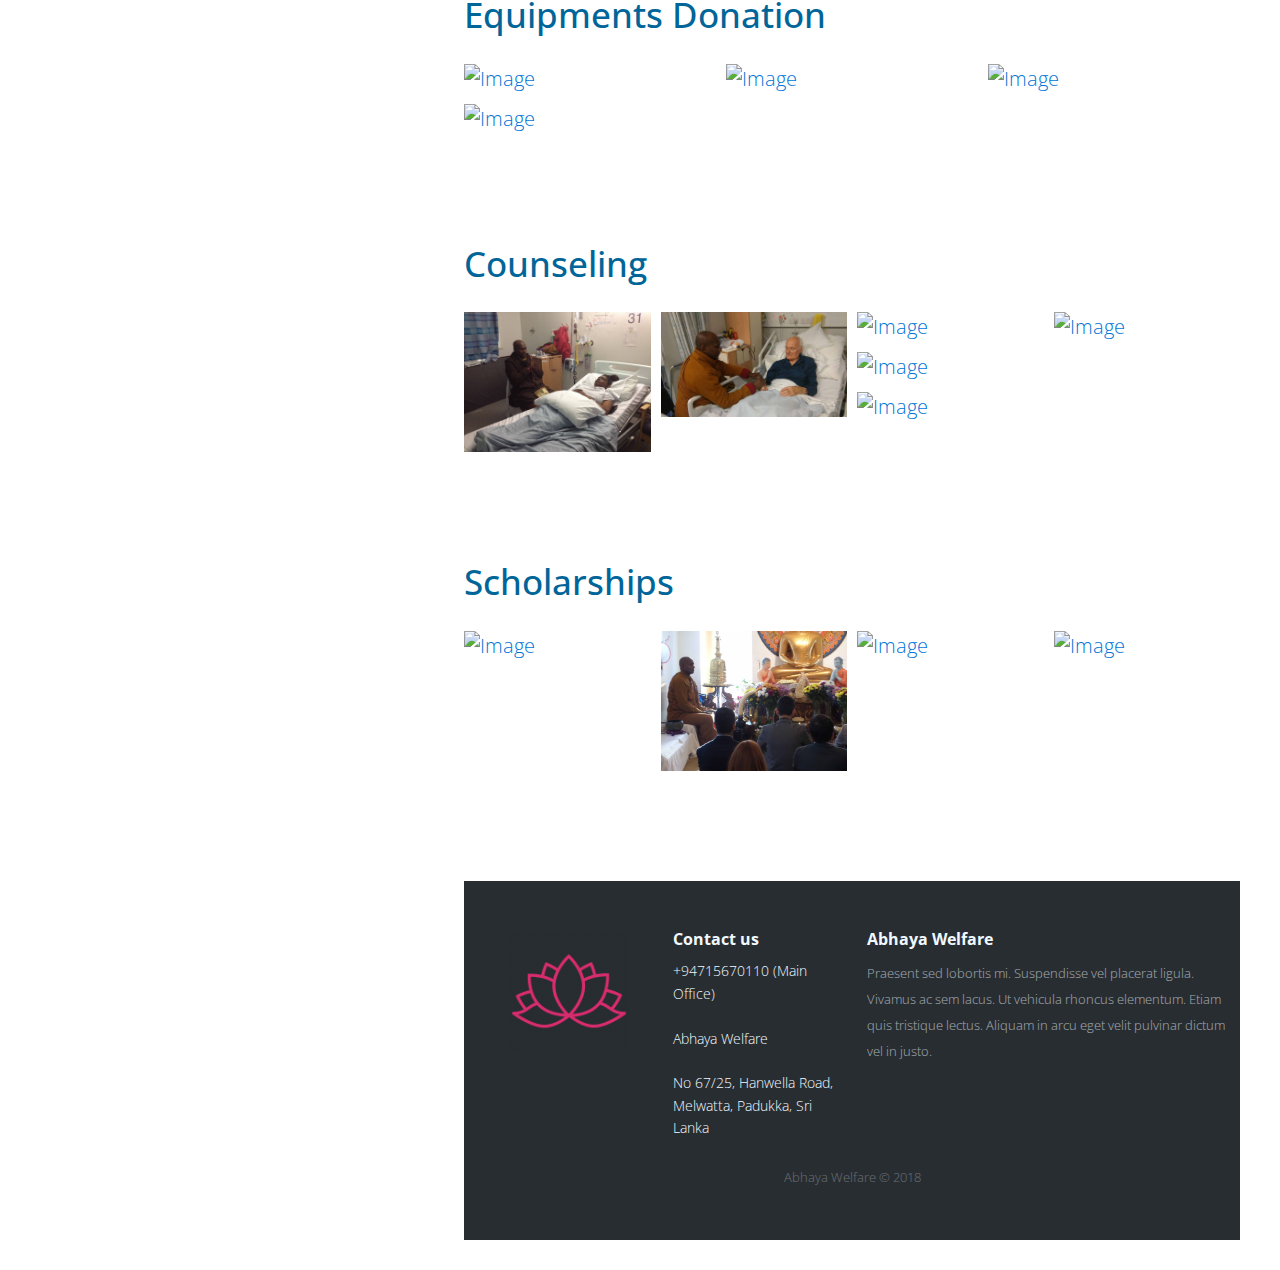
==== commit a8bfba7c: "Update index.html" ====
--- a/gal/index.html
+++ b/gal/index.html
@@ -92,7 +92,7 @@
                                 <header><h2 class="tm-blue-text tm-section-title tm-margin-b-30">Food Donation</h2></header>
                                 <div class="tm-gallery-container tm-gallery-1">
                                     <div class="tm-img-container tm-img-container-1">
-                                        <a href="img/d1.jpg"><img src="gal/img/d1.jpg" alt="Image" class="img-fluid tm-img-tn"></a>    
+                                        <a href="img/d1.jpg"><img src="img/d1.jpg" alt="Image" class="img-fluid tm-img-tn"></a>    
                                     </div>
                                     <div class="tm-img-container tm-img-container-1">
                                         <a href="img/d2.JPG"><img src="img/d3.JPG" alt="Image" class="img-fluid tm-img-tn"></a>    
@@ -204,7 +204,7 @@
             <div class="container">
                 <div class="row">
                     <div class="col-sm-6 col-md-3 item">
-                        <img src="img\logo1x.jpg" alt="" style="padding-right: 20px; padding-left: 20px;">
+                        <img src="img\logo.jpg" alt="" style="width: 120px; height: 120px; margin-left: 30px;">
                     </div>
                     <div class="col-sm-6 col-md-3 item">
                         <h3>Contact us</h3>
